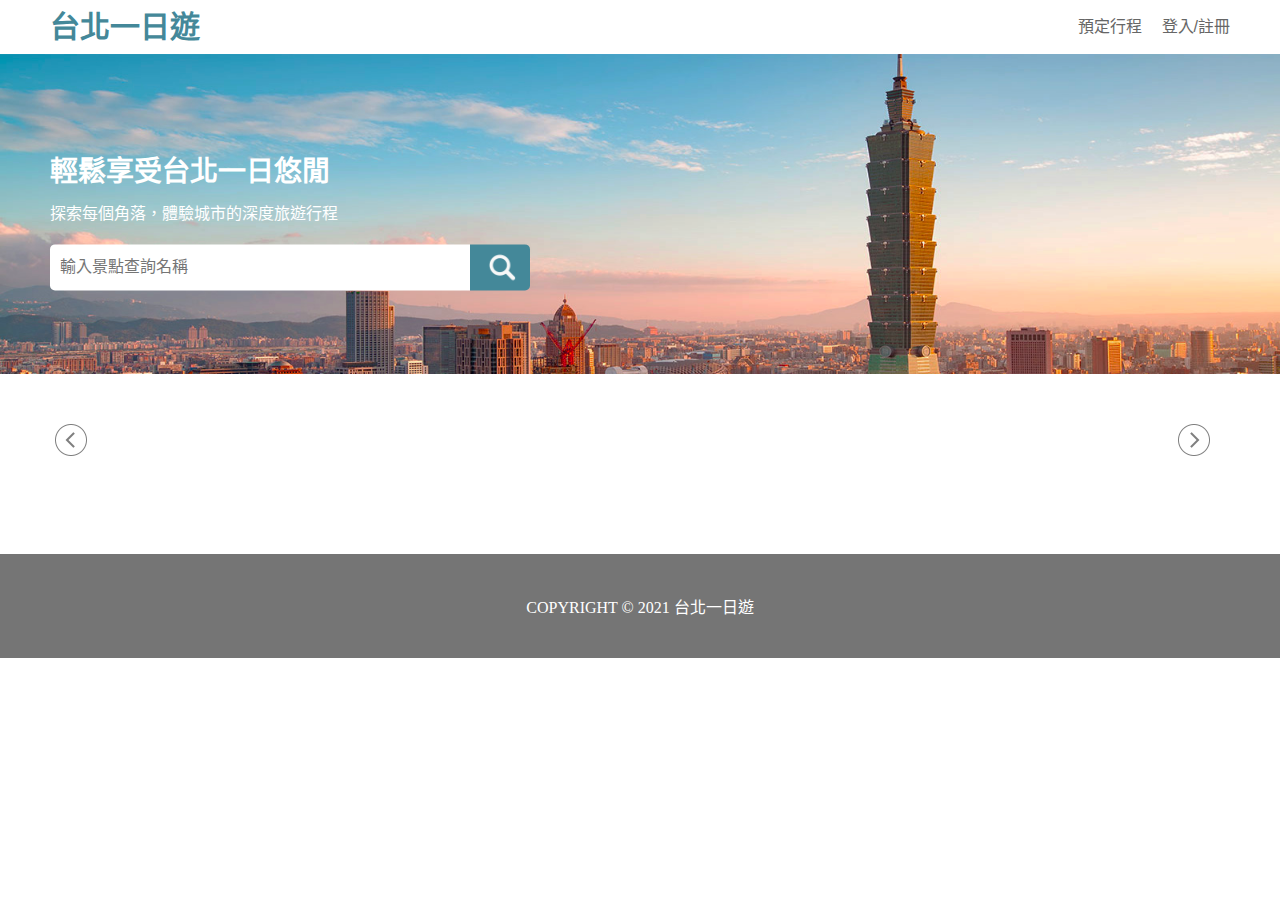
==== static/index.html @ ffd75cb2 "Ｗeek2_4" ====
<!DOCTYPE html>
<html lang="zh-TW">
  <head>
    <meta charset="UTF-8" />
    <meta name="viewport" content="width=device-width, initial-scale=1.0" />
    <title>Index</title>
    <link rel="stylesheet" href="/static/CSS/styles.css" />
    <!-- 連結外部CSS檔案，用於樣式設定 -->
  </head>
  <body>
    <!-- 導航欄開始 -->
    <div class="navbar-wrapper">
      <div class="navbar">
        <a href="#home" class="navbar-logo">台北一日遊</a>
        <div class="navbar-menu" id="navbarMenu">
          <a href="#Item1">預定行程</a>
          <a href="#Item2">登入/註冊</a>
        </div>
      </div>
    </div>
    <!-- 導航欄結束 -->

    <!-- 歡迎文本開始 -->
    <div class="welcome">
      <div class="welcome-center-content">
        <h2>輕鬆享受台北一日悠閒</h2>
        <p>探索每個角落，體驗城市的深度旅遊行程</p>
        <form id="search-form">
          <input type="text" placeholder="輸入景點查詢名稱" id="search-input" />
          <button type="submit">
            <img src="/static/images/searchicon.png" alt="Search" />
          </button>
        </form>
      </div>
    </div>
    <!-- 歡迎文本結束 -->

    <!-- 主內容區開始 -->
    <div class="main-content">
      <!-- 捷運站名列表開始 -->
      <div class="mrt-stations-wrapper">
        <span class="arrow left" id="left-arrow">
          <img src="/static/images/Default.png" alt="Left Arrow" />
        </span>
        <!-- 左箭頭 -->
        <div class="mrt-stations" id="mrt-stations"></div>
        <span class="arrow right" id="right-arrow">
          <img src="/static/images/Default.png" alt="Right Arrow" />
        </span>
        <!-- 右箭頭 -->
      </div>
      <!-- 捷運站名列表結束 -->

      <div class="mrt-list" id="mrt-list"></div>
    </div>
    <!-- 主內容區結束 -->

    <!-- copyright開始 -->
    <div class="copyright">COPYRIGHT © 2021 台北一日遊</div>
    <!-- copyright結束 -->

    <script src="/static/js/script.js"></script>
    <!-- 引入外部JavaScript文件 -->
  </body>
</html>
---- static/CSS/styles.css ----
/* 瀏覽器的預設樣式有margin
    可以在CSS中為 <body> 標籤設定 margin: 0; 來移除這些邊距。
############################################################# */

html,
body {
  margin: 0;
  padding: 0;
}

/* 文本樣式 */
/* 共通的文本樣式 */
.text-bold {
  font-weight: bold;
}

.text-20px {
  font-size: 20px;
}

.text-40px {
  font-size: 40px;
}

/* 導航欄樣式
############################################################# */
.navbar-wrapper {
  position: fixed; /* 固定位置 */
  top: 0; /* 與頂部距離為 0 */
  left: 0; /* 從左邊開始 */
  width: 100%; /* 寬度佔據整個屏幕 */
  height: 54px; /* 高度固定 */
  background-color: #ffffff; /* 設定背景色 */
  z-index: 1000; /* 層次高於一般內容 */
}

.navbar {
  position: fixed; /* 固定位置 */
  left: 50%; /* 左側設為50% */
  transform: translateX(-50%); /* X軸偏移-50%，確保準確居中 */
  display: flex; /* 使用 Flexbox 顯示彈性容器 */
  justify-content: space-between; /* 在容器內的元素間均勻分布空間 */
  background-color: #ffffff; /* 設定背景色 */
  overflow: hidden; /* 隱藏溢出部分 */
  align-items: center;
  position: fixed; /* 定位方式為固定位置 */
  top: 0; /* 與頂部距離為 0 */
  width: 100%; /* 寬度佔據整個屏幕 */
  max-width: 1200px; /* 最大寬度為1200px */
  height: 54px; /* 設定高度為 54px */
  margin: 0 auto; /* 水平邊距自動，使導覽列水平居中 */
  box-sizing: border-box; /* 盒模型設定 */
}

.navbar-logo {
  width: 150px; /* 固定寬度 */
  height: 34px; /* 固定高度 */
  font-family: "Noto Sans TC", sans-serif; /* 設定字體 */
  font-size: 30px; /* 設定字體大小 */
  font-weight: 700; /* 字體粗細，對應 weight 為 700 (Bold) */
  line-height: 34px; /* 行高 */
  text-align: left; /* 左對齊 */
  display: block; /* 使元素為塊級元素，可獨占一行 */
  padding: 0 10px; /* 左右內邊距，根據需要調整 */
}

.navbar a {
  font-family: "Noto Sans TC", sans-serif;
  font-size: 30px;
  font-weight: 700;
  line-height: 34px;
  color: #448899;
  width: 150px; /* 固定寬度 */
  height: 34px; /* 固定高度 */
  display: block;
  text-align: center;
  text-decoration: none; /* 移除文字下劃線 */
  text-align: center; /* 文字居中對齊 */
}

.navbar a:hover {
  background-color: #ddd; /* 滑鼠懸停時的背景色 */
  color: black; /* 文字顏色變為黑色 */
}

.navbar-menu {
  height: 34px; /* 固定高度 */
  display: flex; /* 使用Flex布局 */
  justify-content: space-between; /* 內部元素間距均勻分布 */
  width: auto; /* 寬度自適應內部內容 */
}

.navbar-menu a {
  color: #666666; /* 文字顏色為黑色 */
  font-size: 16px;
  font-weight: 500;
  line-height: 13.3px;
  text-align: left;
  text-decoration: none; /* 移除文字下劃線 */
  text-align: center; /* 文字居中對齊 */
  width: auto; /* 或者給一個固定值，看情況調整 */
  padding: 10px 10px; /* 上下padding為10px */
  display: block; /* 塊狀元素，占滿可用空間 */
  text-decoration: none; /* 移除底線 */
}

/* 歡迎文本樣式 
############################################################# */

.welcome {
  position: relative; /* 相對定位，用於定位內部元素 */
  height: 320px; /* 固定高度 */
  width: 100%; /* 寬度根據螢幕寬度變動 */
  background-image: url("/static/images/welcome.png"); /* 設定背景圖片 */
  background-size: cover; /* 覆蓋整個容器，保持原始比例 */
  background-position: top left; /* 背景圖片置中置上 */
  display: flex; /* 使用 Flexbox 以便於對內部文字進行排列 */
  align-items: center; /* 垂直置中 */
  justify-content: center; /* 水平置中 */
  color: white; /* 文字顏色設為白色 */
  overflow: hidden; /* 隱藏超出部分，用於裁剪 */
  margin-top: 54px; /* 上邊距為54px */
}

.welcome-center-content {
  position: absolute;
  top: 50%;
  left: 50%;
  transform: translate(-50%, -50%);
  width: 100%; /* 或其他適合的寬度 */
  max-width: 1200px; /* 不超過背景圖片的最大寬度 */
}

.welcome-center-content h2 {
  width: 100%; /* 寬度填滿父容器 */
  font-family: "Noto Sans TC";
  font-size: 28px;
  font-weight: 700;
  line-height: 24px;
  color: #ffffff; /* 白色文字 */
  margin-bottom: 20px; /* 與下方元素的間距 */
  padding-left: 10px;
}

.welcome-center-content p {
  font-family: "Noto Sans TC";
  font-size: 16px;
  line-height: 20px;
  color: #ffffff; /* 白色文字 */
  margin-bottom: 20px; /* 與下方元素的間距 */
  padding-left: 10px;
}

.welcome-center-content form {
  display: flex;
  gap: 0px; /* 搜索框與按鈕間的間隔 */
  padding-left: 10px;
}

.welcome-center-content input[type="text"] {
  width: 400px; /* 設定寬度為 400px */
  height: 46px; /* 設定高度為 46px */
  padding: 0 10px; /* 內部左右留空間 */
  border: none; /* 取消邊框 */
  outline: none; /* 點擊時無輪廓 */
  padding-left: 10px;
  border-radius: 5px 0 0 5px; /* 只在左侧设置圆角 */
  font-size: 16px;
}

.welcome-center-content button {
  width: 60px; /* 按鈕寬度為 60px */
  height: 46px; /* 按鈕高度為 46px */
  background-color: #448899; /* 按鈕背景顏色 */
  border: none; /* 取消邊框 */
  display: flex;
  justify-content: center;
  align-items: center;
  cursor: pointer; /* 鼠標樣式為指針 */
  border-radius: 0 5px 5px 0; /* 只在右側設置圓角 */
  padding-left: 10px;
}

.welcome-center-content button img {
  width: 30px; /* 圖標大小 */
  height: 30px;
}

/* mrt樣式
############################################################# */

.mrt-stations-wrapper {
  max-width: 1200px;
  width: 100%;
  height: auto; /* 這裡使用 auto 以適應內部高度 */
  margin: 0 auto;
  display: flex;
  justify-content: center;
  align-items: center;
  box-sizing: border-box;
  background: #ffffff;
}

.mrt-stations {
  display: flex;
  overflow-x: scroll; /* 允許水平滾動 */
  white-space: nowrap; /* 防止換行 單行顯示 */
  max-width: 100%; 
  flex-grow: 1; /* 允許元素填充剩餘空間 */
  height: 50px;
  padding: 0 10px 20px 10px; /* 上0px，左右10px，下20px */

  align-items: center; /* 垂直居中 */
  overflow: hidden; /* 隱藏滾動條 */
  scroll-behavior: smooth; /* 添加平滑滾動效果 */
}

.mrt-station {
  cursor: pointer;
  align-items: center; /* 垂直居中 */
  margin-right: 10px;
  flex: 0 0 auto;
  padding: 5px 15px;
  margin-right: 10px; /* 根據需要調整間距 */
  background-color: #ffffff; 
  color: #666666; /* 文字顏色為灰 */
  border-radius: 5px; /* 圓角邊框 */
  font-family: "Noto Sans TC", sans-serif;
  font-size: 16px;
  line-height: 24px;
  text-align: center;
  cursor: pointer;
  transition: background-color 0.3s ease; /* 背景色平滑過度 */
  transition: transform 0.3s ease-out; /* 添加過度效果使元素變形更平滑 */
}

.mrt-station:hover,
.mrt-station:active {
  background-color: #ffffff;
  color: #000000; /* 鼠標懸停或者點擊的顏色變為黑色 */
}

.arrow {
  cursor: pointer;
  top: 0; /* 置頂 */
  user-select: none;
  width: 47px;
  height: 50px;
  display: flex;
}

.arrow img {
  width: 32px;
  height: 32px;
  opacity: 0.5; /* 未懸停時的透明度為 50% */
  transition: opacity 0.3s ease; /* 平滑過渡效果 */
  vertical-align: top; /* 讓圖片對齊頂部 */
}

.arrow:hover img {
  opacity: 1; /* 懸停時恢復原始透明度，顯示為原始黑色 */
}
.arrow.right {
  padding: 9px 15px 9px 0px;
}

.arrow.right img {
  transform: scaleX(-1);
}

.arrow.left {
  padding: 9px 0px 9px 15px;
}

/* attraction樣式
############################################################# */

/* 景點卡片 */
.attraction-card {
  border-radius: 5px;
  border: 1px solid #ccc;
  box-shadow: 0 2px 5px rgba(0, 0, 0, 0.1);
  overflow: hidden; /* 隐藏溢出的内容 */
  position: relative;
  background-color: #FFFFFF; /
}


.image-overlay-wrapper {
  position: relative;
  width: 100%; /* 容器寬度和父元件一樣 */
  height: 197px; /* 根據圖片容器的高度設定 */
}

.attraction-image-container {
  width: 100%;
  height: 197px; /* 高度固定為197px */
  overflow: hidden;
  position: relative;
  display: flex;
  justify-content: center;
  align-items: center;
  position: absolute;
  top: 0;
  left: 0;
  right: 0;
  bottom: 0;
  display: flex;
  overflow: hidden;
}

.attraction-image {
  width: auto;
  height: 100%; /* 確保圖片高度始終填滿容器 */
  min-width: 100%; /* 確保圖片最小寬度至少與容器一樣寬 */
  object-fit: cover; /* 圖片保持寬高比 */
  object-position: center; /* 圖片始終居中 */
}

.overlay {
  position: absolute;
  width: 100%;
  height: 40px;
  background-color: rgba(0, 0, 0, 0.5);
  color: white;
  display: flex;
  align-items: center;
  justify-content: center;
  position: absolute; /* 絕對定位 */
  bottom: 0; /* 定位到容器底部 */
  left: 0; /* 定位到容器左邊 */
  width: 100%; /* 擴展到整個容器寬度 */
  padding: 10px; /* 適當的內邊距 */
  box-sizing: border-box; /* 盒模型設定 */
  left: 0;
}

.attraction-name-overlay {
  text-align: center; /* 文本居中對齊 */
  font-size: 16px; /* 字體大小 */
  font-weight: bold; /* 粗體 */
  white-space: nowrap; /* 不換行 */
  overflow: hidden; /* 隱藏溢出的內容 */
  text-overflow: ellipsis; /* 顯示省略符號 */
  width: 100%; /* 寬度設定為 100%，確保滿足容器寬度 */
}

.attraction-info {
  display: flex;
  justify-content: space-between;
  background-color: #fff;
  padding: 10px;
}

/* 文字樣式 */
.attraction-info p {
  margin: 0; /* 移除邊距 */
  font-size: 16px; /* 字體大小 */
  line-height: 20px; /* 行高 */
  color: #333; /* 字體顏色 */
  display: flex;
  justify-content: space-between; /* 兩端對齊 */
  padding: 10px;
  background-color: #fff;
  border-radius: 0 0 5px 5px; /* 下方圓角 */
}

.attraction-name-overlay {
  text-align: left; /* 文本向左對齊 */
  width: 100%; /* 讓容器填滿 .overlay */
}

.attraction-category,
.attraction-mrt {
  color: #555;
  margin-bottom: 5px;
}

.attraction-name {
  font-size: 18px;
  font-weight: bold;
  margin-bottom: 10px;
}

.attraction-mrt {
  flex-grow: 1; /* 捷運站資訊向左對齊 */
  text-align: left;
  font-size: 14px;
  color: #555;
}

.attraction-category {
  flex-grow: 1; /* 類別資訊向右對齊 */
  text-align: right;
  font-size: 14px;
  color: #555;
}

/* 版權信息樣式 */
.copyright {
  width: 100%; /* 設定寬度為螢幕寬度 */
  height: 104px; /* 固定高度 */
  background-color: #757575; /* 底色 */
  color: white; /* 文字顏色為白色 */
  text-align: center; /* 文字置中 */
  display: flex; /* 使用Flexbox布局 */
  justify-content: center; /* 水平居中 */
  align-items: center; /* 垂直居中 */
  box-sizing: border-box; /* 盒模型設定為border-box，內邊距不影響寬高計算 */
}

/* 基本样式 */
.main-content {
  padding: 40px 0; /* 上下40px內邊距，左右無需特定 */
  width: 100%;
  max-width: 1200px;
  margin: 0 auto; /* 居中 */
}

#mrt-list {
  padding: 15px;
  display: grid;
  max-width: 1200px;
  gap: 40px; /* 统一设置间距为 40px */
  justify-content: center; /* 新增此行以水平置中 */
}

/* 大螢幕 */
@media (min-width: 1200px) {
  #mrt-list {
    grid-template-columns: repeat(4, 1fr); /* 每行顯示 4 个元素 */
  }

  .attraction-image-container {
    height: 197px;
    overflow: hidden;
    width: 100%;
  }
}

/* 中螢幕 */
@media (min-width: 600px) and (max-width: 1199px) {
  .main-content {
    width: 95%;
  }
  #mrt-list {
    grid-template-columns: repeat(2, 1fr); /* 每行顯示 2 个元素 */
  }

  .image-overlay-wrapper {
    position: relative;
    width: 100%; /* 容器寬度和父元件一樣 */
    height: 235px; /* 根據圖片容器的高度設定 */
  }

  .attraction-image-container {
    height: 235px;
    overflow: hidden;
    width: 100%;
  }
  .attraction-card {
    height: 280px; /* 根據圖片容器的高度設定 */
  }
}

/* 小螢幕 */
@media (min-width: 360px) and (max-width: 599px) {
  .main-content {
    width: 95%;
  }
  #mrt-list {
    grid-template-columns: repeat(1, 1fr); /* 每行顯示 1 个元素 */
  }
  .image-overlay-wrapper {
    position: relative;
    width: 100%; /* 容器寬度和父元件一樣 */
    height: 235px; /* 根據圖片容器的高度設定 */
  }

  .attraction-image-container {
    height: 235px;
    overflow: hidden;
    width: 100%;
  }

  .attraction-card {
    height: 280px; /* 根據圖片容器的高度設定 */
  }
}
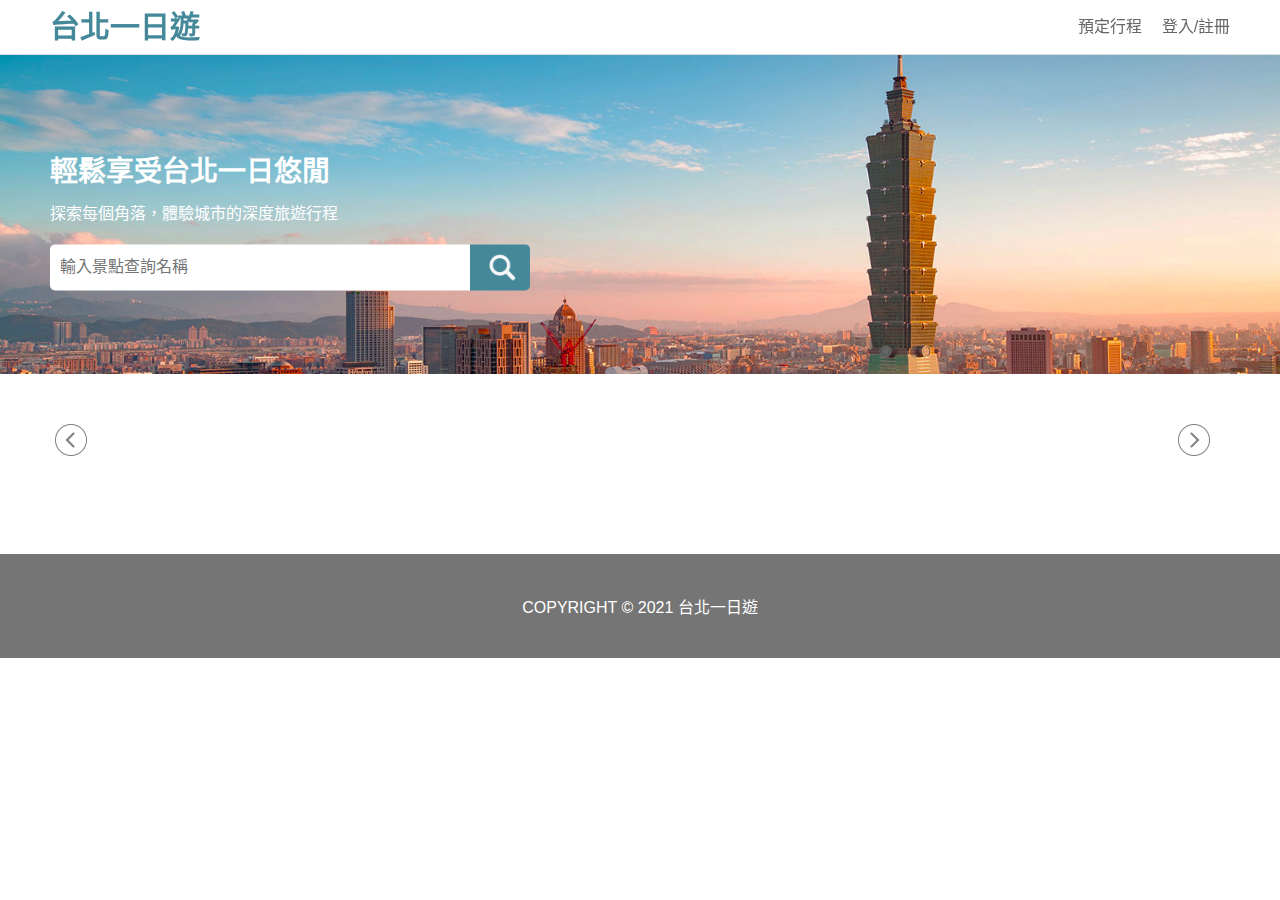
==== commit 6ca20ad1: "Ｗeek3_2" ====
--- a/static/index.html
+++ b/static/index.html
@@ -10,9 +10,9 @@
   <body>
     <!-- 導航欄開始 -->
     <div class="navbar-wrapper">
-      <div class="navbar">
-        <a href="#home" class="navbar-logo">台北一日遊</a>
-        <div class="navbar-menu" id="navbarMenu">
+      <div class="navbar-content">
+        <a href="/" class="navbar-logo">台北一日遊</a>
+        <div class="navbar-menu-content">
           <a href="#Item1">預定行程</a>
           <a href="#Item2">登入/註冊</a>
         </div>
--- a/static/CSS/styles.css
+++ b/static/CSS/styles.css
@@ -6,20 +6,10 @@
 body {
   margin: 0;
   padding: 0;
-}
-
-/* 文本樣式 */
-/* 共通的文本樣式 */
-.text-bold {
-  font-weight: bold;
-}
-
-.text-20px {
-  font-size: 20px;
-}
-
-.text-40px {
-  font-size: 40px;
+  box-sizing: border-box; /* 使用border-box盒模型 */
+  font-family: "Noto Sans TC", sans-serif;
+  display: flex;
+  flex-direction: column;
 }
 
 /* 導航欄樣式
@@ -27,79 +17,75 @@
 .navbar-wrapper {
   position: fixed; /* 固定位置 */
   top: 0; /* 與頂部距離為 0 */
-  left: 0; /* 從左邊開始 */
   width: 100%; /* 寬度佔據整個屏幕 */
   height: 54px; /* 高度固定 */
+  z-index: 1000; /* 層次高於一般內容 */
+
   background-color: #ffffff; /* 設定背景色 */
-  z-index: 1000; /* 層次高於一般內容 */
-}
-
-.navbar {
+  overflow: hidden; /* 隱藏溢出部分 */
+  border-bottom: 1px solid #ddd; /* 設置底部邊框為1像素實線，顏色為淺灰色 */
+}
+
+.navbar-content {
   position: fixed; /* 固定位置 */
+
+  width: 100%; /* 寬度佔據整個屏幕 */
+  height: 54px; /* 設定高度為 54px */
+  max-width: 1200px; /* 最大寬度為1200px */
   left: 50%; /* 左側設為50% */
   transform: translateX(-50%); /* X軸偏移-50%，確保準確居中 */
+
   display: flex; /* 使用 Flexbox 顯示彈性容器 */
   justify-content: space-between; /* 在容器內的元素間均勻分布空間 */
-  background-color: #ffffff; /* 設定背景色 */
-  overflow: hidden; /* 隱藏溢出部分 */
   align-items: center;
-  position: fixed; /* 定位方式為固定位置 */
-  top: 0; /* 與頂部距離為 0 */
-  width: 100%; /* 寬度佔據整個屏幕 */
-  max-width: 1200px; /* 最大寬度為1200px */
-  height: 54px; /* 設定高度為 54px */
-  margin: 0 auto; /* 水平邊距自動，使導覽列水平居中 */
-  box-sizing: border-box; /* 盒模型設定 */
+}
+
+.navbar-content a {
+  width: 150px; /* 固定寬度 */
+  height: 34px; /* 固定高度 */
+  line-height: 34px;
+  text-decoration: none; /* 移除文字下劃線 */
+  text-align: center; /* 文字居中對齊 */
+
+  font-size: 30px;
+  font-weight: 700;
+  color: #448899;
+}
+
+.navbar-content a:hover {
+  color: black; /* 文字顏色變為黑色 */
 }
 
 .navbar-logo {
   width: 150px; /* 固定寬度 */
   height: 34px; /* 固定高度 */
-  font-family: "Noto Sans TC", sans-serif; /* 設定字體 */
+  display: block; /* 使元素為塊級元素，可獨占一行 */
+  padding: 0 10px; /* 左右內邊距，根據需要調整 */
+
   font-size: 30px; /* 設定字體大小 */
   font-weight: 700; /* 字體粗細，對應 weight 為 700 (Bold) */
   line-height: 34px; /* 行高 */
   text-align: left; /* 左對齊 */
-  display: block; /* 使元素為塊級元素，可獨占一行 */
-  padding: 0 10px; /* 左右內邊距，根據需要調整 */
-}
-
-.navbar a {
-  font-family: "Noto Sans TC", sans-serif;
-  font-size: 30px;
-  font-weight: 700;
-  line-height: 34px;
-  color: #448899;
-  width: 150px; /* 固定寬度 */
-  height: 34px; /* 固定高度 */
-  display: block;
-  text-align: center;
-  text-decoration: none; /* 移除文字下劃線 */
-  text-align: center; /* 文字居中對齊 */
-}
-
-.navbar a:hover {
-  background-color: #ddd; /* 滑鼠懸停時的背景色 */
-  color: black; /* 文字顏色變為黑色 */
-}
-
-.navbar-menu {
+}
+
+.navbar-menu-content {
   height: 34px; /* 固定高度 */
   display: flex; /* 使用Flex布局 */
   justify-content: space-between; /* 內部元素間距均勻分布 */
   width: auto; /* 寬度自適應內部內容 */
 }
 
-.navbar-menu a {
+.navbar-menu-content a {
+  line-height: 13.3px;
+  width: auto; /* 或者給一個固定值，看情況調整 */
+  padding: 9.75px; /* 上下padding為10px */
+
   color: #666666; /* 文字顏色為黑色 */
   font-size: 16px;
   font-weight: 500;
-  line-height: 13.3px;
   text-align: left;
   text-decoration: none; /* 移除文字下劃線 */
   text-align: center; /* 文字居中對齊 */
-  width: auto; /* 或者給一個固定值，看情況調整 */
-  padding: 10px 10px; /* 上下padding為10px */
   display: block; /* 塊狀元素，占滿可用空間 */
   text-decoration: none; /* 移除底線 */
 }
@@ -205,7 +191,7 @@
   display: flex;
   overflow-x: scroll; /* 允許水平滾動 */
   white-space: nowrap; /* 防止換行 單行顯示 */
-  max-width: 100%; 
+  max-width: 100%;
   flex-grow: 1; /* 允許元素填充剩餘空間 */
   height: 50px;
   padding: 0 10px 20px 10px; /* 上0px，左右10px，下20px */
@@ -222,10 +208,9 @@
   flex: 0 0 auto;
   padding: 5px 15px;
   margin-right: 10px; /* 根據需要調整間距 */
-  background-color: #ffffff; 
+  background-color: #ffffff;
   color: #666666; /* 文字顏色為灰 */
   border-radius: 5px; /* 圓角邊框 */
-  font-family: "Noto Sans TC", sans-serif;
   font-size: 16px;
   line-height: 24px;
   text-align: center;
@@ -282,9 +267,8 @@
   box-shadow: 0 2px 5px rgba(0, 0, 0, 0.1);
   overflow: hidden; /* 隐藏溢出的内容 */
   position: relative;
-  background-color: #FFFFFF; /
-}
-
+  background-color: #ffffff;
+}
 
 .image-overlay-wrapper {
   position: relative;
@@ -396,7 +380,15 @@
   color: #555;
 }
 
-/* 版權信息樣式 */
+.attraction-link,
+.attraction-link:visited {
+  /* 直接目標 <a> 標籤 */
+  text-decoration: none; /* 移除連結底線 */
+  color: inherit; /* 繼承父元素的文字顏色，保持顏色一致 */
+}
+
+/* 版權信息樣式 
+############################################################# */
 .copyright {
   width: 100%; /* 設定寬度為螢幕寬度 */
   height: 104px; /* 固定高度 */
@@ -406,7 +398,6 @@
   display: flex; /* 使用Flexbox布局 */
   justify-content: center; /* 水平居中 */
   align-items: center; /* 垂直居中 */
-  box-sizing: border-box; /* 盒模型設定為border-box，內邊距不影響寬高計算 */
 }
 
 /* 基本样式 */
@@ -425,6 +416,437 @@
   justify-content: center; /* 新增此行以水平置中 */
 }
 
+/* attraction.html
+#############################################################
+############################################################# */
+.main-wrapper {
+  position: relative; /* 固定位置 */
+  width: 100%; /* 寬度佔據整個屏幕 */
+  max-width: 1200px; /* 最大寬度為1200px */
+  left: 50%; /* 左側設為50% */
+  transform: translateX(-50%); /* X軸偏移-50%，確保準確居中 */
+  flex: 1 0 auto; /* 讓主容器自動填滿除 footer 外的空間 */
+  padding-bottom: 104px;
+  display: flex; /* 使用 Flexbox */
+  flex-wrap: wrap; /* 允許元素換行 */
+  justify-content: space-between; /* 元素在容器中平均分布 */
+}
+/* 景點圖片
+############################################################# */
+.image-slider-wrapper {
+  position: relative;
+  width: 540px;
+  height: 400px; /* 調整為實際需要的高度 */
+  border-radius: 5px; /* 下方圓角 */
+  overflow: hidden; /* 隱藏超出部分，用於裁剪 */
+}
+
+.image-container {
+  width: 100%;
+  height: 100%;
+  display: flex;
+  align-items: center; /* 垂直置中 */
+  justify-content: left; /* 水平置中 */
+}
+
+.welcome-image {
+  height: auto; /* 高度自動 */
+  width: 600px; /* 寬度自動 */
+  align-items: center; /* 垂直置中 */
+  justify-content: center; /* 水平置中 */
+}
+
+#prev-button,
+#next-button {
+  position: absolute;
+  top: 50%;
+  transform: translateY(-50%);
+  background: none;
+  border: none;
+}
+
+#prev-button {
+  left: 10px;
+}
+#next-button {
+  right: 10px;
+}
+
+#prev-button img,
+#next-button img {
+  width: 36px;
+  height: 36px;
+  opacity: 0.5;
+}
+
+#image-indicators {
+  position: absolute;
+  bottom: 10px;
+  width: 100%;
+  text-align: center;
+}
+
+.image-indicator {
+  display: inline-block;
+  width: 12px;
+  height: 12px;
+  background-color: rgba(255, 255, 255, 0.5);
+  margin: 0 6px;
+  border-radius: 50%;
+}
+
+.active-indicator {
+  width: 10px;
+  height: 10px;
+  background-color: rgba(0, 0, 0, 0.5);
+  border: 1px solid #ffffff;
+}
+
+/* 景點名稱與導覽行程
+############################################################# */
+
+.welcome-attraction-wrapper {
+  position: relative; /* 相對定位，用於定位內部元素 */
+  width: 1200px;
+  justify-content: center;
+  padding-left: 15px; /* 左側內邊距設為 15px */
+  display: flex; /* 使用 Flexbox 以便於對內部文字進行排列 */
+  align-items: center; /* 垂直置中 */
+  justify-content: left; /* 水平置中 */
+  color: white; /* 文字顏色設為白色 */
+  overflow: hidden; /* 隱藏超出部分，用於裁剪 */
+  margin-top: 94px; /* 上邊距為94px */
+
+  left: 50%; /* 左側設為50% */
+  transform: translateX(-50%); /* X軸偏移-50%，確保準確居中 */
+}
+
+.welcome-images-content {
+  width: 540px;
+  height: 406px;
+  overflow: hidden;
+}
+
+.welcome-text-content {
+  width: 600px;
+  height: 400px;
+
+  margin-left: 30px; /* 左側外邊距設為 30px */
+  color: #666666; /* 文字顏色設為白色 */
+}
+
+.welcome-attraction {
+  width: 600px;
+  height: 33px;
+
+  margin-bottom: 15px; /* 左側外邊距設為 30px */
+}
+.welcome-attraction h2 {
+  margin-top: 0; /* 移除上邊距 */
+  display: flex;
+  align-items: center; /* 垂直居中 */
+
+  font-size: 24px;
+  font-weight: 700;
+  line-height: 24px;
+
+  width: 600px;
+  height: 33px;
+  color: #666666; /* 文字顏色設為白色 */
+}
+
+.welcome-category-mrt {
+  display: flex; /* 啟用 Flexbox */
+  align-items: center; /* 垂直置中 */
+  justify-content: flex-start; /* 水平置左 */
+  width: 600px;
+  height: 22px;
+  margin-bottom: 20px; /* 左側外邊距設為 30px */
+}
+
+.welcome-category-mrt h2 {
+  display: flex;
+  align-items: center; /* 垂直居中 */
+  margin-top: 0; /* 移除上邊距 */
+  font-size: 16px;
+  font-weight: 400;
+  line-height: 13.3px;
+  text-align: left;
+  width: 600px;
+  height: 22px;
+  color: #666666; /* 文字顏色設為白色 */
+  opacity: 1; /* 完全不透明 */
+  margin-top: 15px; /* 與上一元素間距為15px */
+}
+
+.welcome-guidedtours {
+  width: 600px;
+  height: 302px;
+  background-color: #e8e8e8;
+  border-radius: 5px;
+}
+
+.welcome-guidedtours-text1 {
+  padding-top: 15px;
+  display: flex;
+  align-items: center; /* 垂直居中 */
+  height: 100px; /* 設置適當的高度 */
+  height: 22px;
+  font-size: 16px;
+  font-weight: 700;
+  line-height: 13.3px;
+  text-align: left;
+  margin: 15px 20px 15px 20px; /* 上 右 下 左 */
+  color: #666666;
+}
+.welcome-guidedtours-text2 {
+  display: flex;
+  align-items: center; /* 垂直居中 */
+  font-size: 16px;
+  font-weight: 400;
+  line-height: 13.3px;
+  text-align: left;
+  width: 560px;
+  height: 24px;
+  color: #666666;
+  margin: 0px 20px 15px 20px; /* 上 右 下 左 */
+}
+
+.welcome-guidedtours-date {
+  display: flex;
+  align-items: center; /* 垂直居中 */
+  font-size: 16px;
+  font-weight: 700;
+  line-height: 13.3px;
+  text-align: left;
+  width: 560px;
+  height: 24px;
+  color: #666666;
+  margin: 0px 20px 15px 20px; /* 上 右 下 左 */
+}
+
+.welcome-guidedtours-time {
+  display: flex;
+  align-items: center; /* 垂直居中 */
+  font-size: 16px;
+  font-weight: 700;
+  line-height: 13.3px;
+  text-align: left;
+  width: 560px;
+  height: 24px;
+  color: #666666;
+  margin: 0px 20px 15px 20px; /* 上 右 下 左 */
+}
+
+.welcome-guidedtours-charge {
+  display: flex;
+  align-items: center; /* 垂直居中 */
+  font-size: 16px;
+  font-weight: 700;
+  line-height: 13.3px;
+  text-align: left;
+  width: 250px; /* 確保容器寬度足夠 */
+  height: 24px;
+  color: #666666;
+  margin: 0px 20px 15px 20px; /* 上 右 下 左 */
+  display: flex; /* 啟用 Flexbox */
+  justify-content: center; /* 水平居中 */
+  align-items: center; /* 垂直居中 */
+  white-space: nowrap; /* 防止子元素換行 */
+}
+
+.welcome-guidedtours-charge input[type="text"] {
+  font-weight: 400;
+  width: 108px; /* 自適應內容寬度 */
+  padding: 0 10px; /* 小內邊距增加視覺空間 */
+  border: none; /* 移除邊框 */
+  background: transparent; /* 背景透明 */
+  color: inherit; /* 繼承父元素顏色 */
+  outline: none; /* 移除焦點輪廓 */
+}
+
+.welcome-guidedtours-charge label {
+  margin-right: 10px; /* 標籤與輸入框之間的間隙 */
+}
+
+.welcome-guidedtours-reserve {
+  width: 154px;
+  height: 36px;
+}
+.welcome-guidedtours-reserve button {
+  display: flex;
+  justify-content: center; /* 水平居中 */
+  align-items: center; /* 垂直居中 */
+  width: 154px;
+  height: 36px;
+  background-color: #448899; /* 按鈕背景色為淺藍色 */
+  color: white;
+  border-radius: 5px; /* 圓角 */
+  font-size: 19px;
+  font-weight: 400;
+  border: none; /* 去掉邊框 */
+  padding: 0; /* 移除內邊距，因為flex會處理對齊 */
+  cursor: pointer;
+  transition: background-color 0.3s; /* 背景色變化的過渡效果 */
+  box-shadow: 0 2px 4px rgba(0, 0, 0, 0.1); /* 輕微的陰影 */
+  margin: 0px 20px 15px 20px; /* 上 右 下 左 */
+}
+
+.welcome-guidedtours-reserve button:hover {
+  background-color: #365d94; /* 滑鼠懸停時變更背景色 */
+}
+
+input[type="date"] {
+  display: flex;
+  justify-content: center; /* 水平居中 */
+  width: 193px;
+  height: 35px;
+  background-color: #fff;
+  border: none; /* 去掉邊框 */
+
+  font-size: 16px; /* 設定字體大小為 16 像素 */
+  font-weight: 400; /* 字體重量設為 400 (normal) */
+  line-height: 13.3px; /* 行高設定為 13.3 像素 */
+  text-align: left; /* 文字對齊方式設為左對齊 */
+  width: auto; /* 寬度自動，根據內容調整 */
+
+  margin: 0px 0px 0px 5px; /* 上 右 下 左 */
+  background-color: #ffffff; /* 背景顏色設為白色 */
+  color: #000000; /* 文字顏色設為深灰色 */
+}
+
+#price {
+  font-size: 16px;
+  font-weight: 400;
+  line-height: 13.3px;
+  background-color: #e8e8e8; /* 淺灰色背景 */
+  color: #666666; /* 深灰色文字 */
+  border: none; /* 移除邊框 */
+  padding: 10px; /* 增加內邊距 */
+  width: 100%; /* 完整寬度 */
+  box-sizing: border-box; /* 包括邊框和內邊距在內的寬度計算 */
+}
+
+/* 調整標籤文字的樣式 */
+label {
+  font-size: 16px;
+  font-weight: 400;
+  line-height: 13.3px;
+  color: #333; /* 文字顏色 */
+}
+
+/* 標籤和勾選框的水平排列 */
+label,
+input[type="radio"] {
+  display: inline-block;
+  vertical-align: middle;
+}
+
+.welcome-guidedtours-time {
+  display: flex;
+  align-items: center;
+}
+
+.time-label {
+  font-size: 16px;
+  margin-right: 10px; /* 距離右側的勾選框保持一定的空間 */
+}
+
+.time-option {
+  display: flex;
+  align-items: center;
+  margin-right: 20px; /* 每個時間選項之間的間距 */
+}
+
+input[type="radio"] {
+  appearance: none;
+  -webkit-appearance: none;
+  width: 22px;
+  height: 22px;
+
+  border-radius: 50%;
+  margin-right: 5px; /* 與標籤的間距 */
+  background-color: white;
+  cursor: pointer;
+}
+
+input[type="radio"]:checked::before {
+  content: "";
+  position: absolute;
+  width: 18px;
+  height: 18px;
+  background-color: #448899;
+  border-radius: 50%;
+}
+
+label {
+  cursor: pointer;
+}
+
+.welcome-guidedtours label {
+  font-size: 16px;
+  font-weight: 700;
+  line-height: 13.3px;
+  text-align: left;
+  color: #666666;
+}
+
+/* 景點介紹
+############################################################# */
+hr {
+  position: relative; /* 相對定位，用於定位內部元素 */
+  left: 50%; /* 左側設為50% */
+  transform: translateX(-50%); /* X軸偏移-50%，確保準確居中 */
+
+  top: 40px; /* 距離其父元素頂部的距離 */
+
+  width: 1200px; /* 寬度 */
+  height: 0px; /* 高度設為0，因為線條不需要高度 */
+  border: none; /* 移除默認邊框 */
+  border-top: 1px solid #e8e8e8; /* 設置上邊框，灰色 */
+  opacity: 1; /* 可視性 */
+  margin: 0px; /* 移除邊距 */
+  z-index: 1000; /* 層次高於一般內容 */
+}
+
+.attraction-details {
+  overflow: auto;
+  top: 80px; /* 距離其父元素頂部的距離 */
+  position: relative; /* 相對定位，用於定位內部元素 */
+  width: 1200px;
+  padding-left: 10px; /* 左側內邊距設為 15px */
+  padding-right: 10px; /* 左側內邊距設為 15px */
+  display: block; /* 移除 Flexbox，使用預設的 block 佈局 */
+  color: #666666;
+  left: 50%; /* 左側設為50% */
+  transform: translateX(-50%); /* X軸偏移-50%，確保準確居中 */
+  z-index: 1000; /* 層次高於一般內容 */
+  font-family: "Noto Sans TC", sans-serif; /* 使用 Noto Sans TC 字體 */
+  font-size: 16px; /* 字體大小設定為 16px */
+  font-weight: 400; /* 字體粗細設定為常規 400 */
+  line-height: 23.17px; /* 行高設定為 23.17px */
+  text-align: left; /* 文字對齊方式設為左對齊 */
+}
+
+.attraction-description {
+  margin-bottom: 20px; /* 給描述部分添加下間距 20px */
+}
+
+.attraction-address {
+  margin-bottom: 20px; /* 給地址部分添加下間距 20px */
+}
+
+h3 + .attraction-address,
+h3 + .attraction-transport {
+  margin-top: 0; /* 移除 h3 標籤與相鄰 div 之間的上間距 */
+}
+
+.attraction-details h3 {
+  font-weight: bold;
+  margin: 0;
+  padding-bottom: 0;
+}
+
 /* 大螢幕 */
 @media (min-width: 1200px) {
   #mrt-list {
@@ -436,6 +858,12 @@
     overflow: hidden;
     width: 100%;
   }
+
+  .welcome-guidedtours-text2 {
+    white-space: nowrap; /* 不允許換行 */
+    overflow: hidden; /* 隱藏溢出部分 */
+    text-overflow: ellipsis; /* 溢出顯示省略符號 */
+  }
 }
 
 /* 中螢幕 */
@@ -461,10 +889,96 @@
   .attraction-card {
     height: 280px; /* 根據圖片容器的高度設定 */
   }
+  /* attraction.html */
+  .main-wrapper {
+    left: 0%; /* 左側設為50% */
+    transform: translateX(-0%); /* X軸偏移-50%，確保準確居中 */
+    position: static; /* 移除 relative 定位 */
+    width: 100%; /* 寬度為 100% */
+    max-width: none; /* 移除最大寬度限制 */
+    margin: 0 auto; /* 水平居中 */
+    padding-bottom: 104px;
+    padding-right: 0px;
+    padding-left: 0px;
+  }
+
+  .welcome-attraction-wrapper {
+    width: 100%; /* 寬度設為 100% */
+    display: flex;
+    flex-direction: column;
+    align-items: center; /* 水平居中 */
+    justify-content: center; /* 子元素垂直居中 */
+    margin-right: 0px;
+    margin-left: 0px;
+    margin-top: 54px; /* 上邊距為94px */
+  }
+
+  .image-slider-wrapper {
+    width: 600px; /* 固定寬度 */
+    height: 360px; /* 固定高度 */
+    display: flex;
+    justify-content: center; /* 子元素水平居中 */
+    align-items: center; /* 子元素垂直居中 */
+    margin: 0 auto; /* 確保水平居中 */
+    margin-right: 0px;
+    margin-left: 0px;
+  }
+
+  .welcome-image {
+    width: 100%; /* 圖片寬度填滿容器 */
+    height: auto; /* 自動調整高度 */
+    object-fit: cover; /* 保持比例 */
+  }
+
+  #prev-button,
+  #next-button {
+    position: absolute;
+    top: 50%;
+    transform: translateY(-50%); /* 垂直居中 */
+  }
+
+  #prev-button {
+    left: 10px; /* 調整至適當位置 */
+  }
+
+  #next-button {
+    right: 10px; /* 調整至適當位置 */
+  }
+
+  #image-indicators {
+    position: absolute;
+    bottom: 10px; /* 調整至適當位置 */
+    width: 100%;
+    text-align: center;
+  }
+  .welcome-text-content {
+    width: 600px;
+
+    margin: 20px 10px 0px 10px; /* 上邊距 20px, 左右各 10px, 下邊距 0 */
+
+    box-sizing: border-box; /* 盒模型包含邊距和內邊距 */
+  }
+
+  .welcome-guidedtours-text2 {
+    white-space: nowrap; /* 不允許換行 */
+    overflow: hidden; /* 隱藏溢出部分 */
+    text-overflow: ellipsis; /* 溢出顯示省略符號 */
+  }
 }
 
 /* 小螢幕 */
 @media (min-width: 360px) and (max-width: 599px) {
+  .navbar-menu-content {
+    white-space: nowrap; /* 防止文字自動換行 */
+    overflow: hidden; /* 隱藏溢出容器的文字 */
+    text-overflow: ellipsis; /* 在被截斷的文本尾部顯示省略符號 */
+  }
+  .navbar-logo {
+    white-space: nowrap; /* 防止文字自動換行 */
+    overflow: hidden; /* 隱藏溢出容器的文字 */
+    text-overflow: ellipsis; /* 在被截斷的文本尾部顯示省略符號 */
+  }
+
   .main-content {
     width: 95%;
   }
@@ -486,4 +1000,101 @@
   .attraction-card {
     height: 280px; /* 根據圖片容器的高度設定 */
   }
-}
+
+  /* attraction.html */
+  .main-wrapper {
+    left: 0%; /* 左側設為50% */
+    transform: translateX(-0%); /* X軸偏移-50%，確保準確居中 */
+  }
+
+  .welcome-attraction-wrapper {
+    display: flex;
+    flex-direction: column;
+    align-items: center; /* 水平居中 */
+    justify-content: center; /* 子元素垂直居中 */
+    width: 100%; /* 寬度設為 100% */
+    margin-top: 54px; /* 上邊距為94px */
+    padding-left: 0px;
+    padding-right: 0px;
+    margin-right: 0px;
+    margin-left: 0px;
+  }
+
+  .image-slider-wrapper {
+    width: 100%; /* 寬度全螢幕 */
+    height: 350px;
+    margin: 0 auto; /* 確保水平居中 */
+    display: flex;
+    justify-content: center; /* 子元素水平居中 */
+    align-items: center; /* 子元素垂直居中 */
+    padding-left: 0px;
+    padding-right: 0px;
+    margin-right: 0px;
+    margin-left: 0px;
+  }
+
+  .welcome-image {
+    width: 100%; /* 圖片寬度填滿容器 */
+    height: 350px;
+    object-fit: cover; /* 圖片覆蓋整個容器，不失真 */
+    padding-left: 0px;
+    padding-right: 0px;
+    margin-right: 0px;
+    margin-left: 0px;
+  }
+
+  #prev-button,
+  #next-button {
+    position: absolute;
+    top: 50%;
+    transform: translateY(-50%); /* 垂直居中 */
+  }
+
+  #prev-button {
+    left: 10px; /* 調整至適當位置，靠近邊緣 */
+  }
+
+  #next-button {
+    right: 10px; /* 調整至適當位置，靠近邊緣 */
+  }
+
+  #image-indicators {
+    position: absolute;
+    bottom: 10px; /* 調整至適當位置，底部顯示 */
+    width: 100%;
+    text-align: center;
+  }
+
+  .welcome-text-content {
+    width: 98.555%; /* 寬度全螢幕 */
+    height: auto; /* 高度自動，根據內容調整 */
+    margin-top: 20px;
+    margin-right: 10px;
+    margin-left: 10px;
+    box-sizing: border-box; /* 盒模型包含邊距和內邊距 */
+  }
+
+  .welcome-guidedtours {
+    width: auto;
+    height: 300px;
+    background-color: #e8e8e8;
+    border-radius: 5px;
+    margin-bottom: 15px;
+  }
+
+  .welcome-guidedtours-text2 {
+    line-height: 1.6; /* 增加行高，1.6 是常用的行高值，可根據實際需要調整 */
+    white-space: normal; /* 允許自動換行 */
+    overflow-wrap: break-word; /* 確保長單詞可以斷行 */
+    padding-top: 15px;
+    padding-bottom: 15px;
+  }
+
+  .attraction-details {
+    padding-left: 20px; /* 左側內邊距設為 15px */
+    padding-right: 20px; /* 左側內邊距設為 15px */
+  }
+  .copyright {
+    bottom: 0px;
+  }
+}
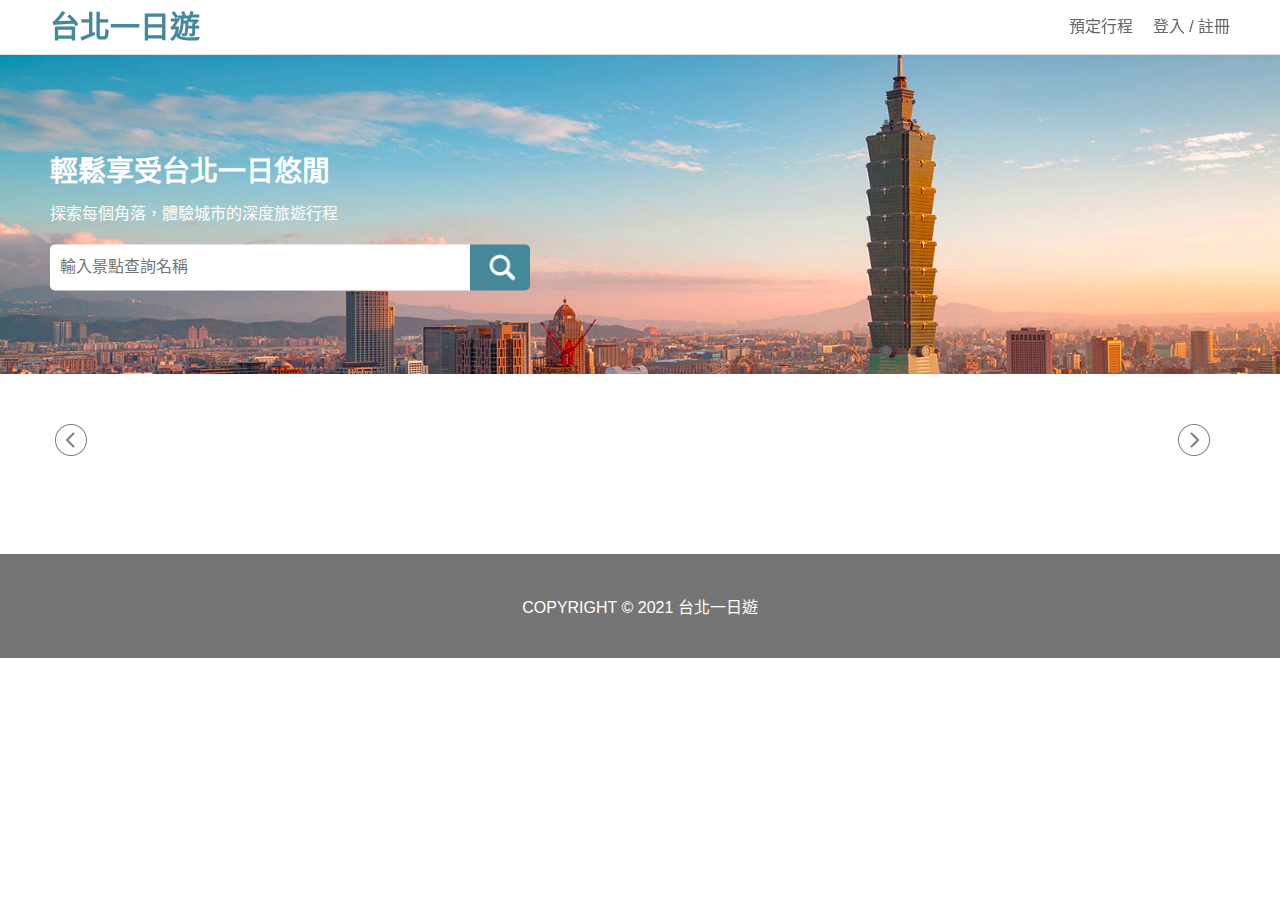
==== commit 7706abce: "Ｗeek4_1" ====
--- a/static/index.html
+++ b/static/index.html
@@ -14,11 +14,72 @@
         <a href="/" class="navbar-logo">台北一日遊</a>
         <div class="navbar-menu-content">
           <a href="#Item1">預定行程</a>
-          <a href="#Item2">登入/註冊</a>
+          <a href="#Item2" id="loginRegisterLink">登入 / 註冊</a>
+          <a href="#Item2" id="logoutLink" style="display: none">登出系統</a>
         </div>
       </div>
     </div>
     <!-- 導航欄結束 -->
+
+    <!-- 模態窗口 -->
+    <div id="myModal" class="modal">
+      <div class="modal-container">
+        <div class="modal-header"></div>
+        <div class="modal-content">
+          <div class="modal-body">
+            <span class="close">&times;</span>
+            <form id="loginForm">
+              <h2>登入會員帳號</h2>
+              <input
+                type="text"
+                id="loginEmail"
+                name="email"
+                placeholder="輸入電子郵件"
+              />
+              <input
+                type="password"
+                id="loginPassword"
+                name="password"
+                placeholder="輸入密碼"
+              />
+              <button type="button" onclick="login()">登入帳戶</button>
+              <p id="loginSuccess" class="success"></p>
+              <p id="loginError" class="error"></p>
+
+              <button type="button" class="register" onclick="showRegister()">
+                還沒有帳戶？點此註冊
+              </button>
+            </form>
+            <form id="registerForm" style="display: none">
+              <h2>註冊會員帳號</h2>
+              <input
+                type="text"
+                id="registerName"
+                name="name"
+                placeholder="輸入姓名"
+              />
+              <input
+                type="text"
+                id="registerEmail"
+                name="email"
+                placeholder="輸入電子郵件"
+              />
+              <input
+                type="password"
+                id="registerPassword"
+                name="password"
+                placeholder="輸入密碼"
+              />
+              <button type="button" onclick="register()">註冊新帳戶</button>
+              <p id="registerError" class="error"></p>
+              <button type="button" class="login" onclick="showLogin()">
+                已經有帳戶了？點此登入
+              </button>
+            </form>
+          </div>
+        </div>
+      </div>
+    </div>
 
     <!-- 歡迎文本開始 -->
     <div class="welcome">
--- a/static/CSS/styles.css
+++ b/static/CSS/styles.css
@@ -770,13 +770,10 @@
   cursor: pointer;
 }
 
-input[type="radio"]:checked::before {
-  content: "";
-  position: absolute;
-  width: 18px;
-  height: 18px;
-  background-color: #448899;
-  border-radius: 50%;
+/* 勾選時的樣式 */
+input[type="radio"]:checked {
+  background-color: #007bff; /* 藍色背景 */
+  border: 2px solid #fff; /* 白色邊框 */
 }
 
 label {
@@ -1084,8 +1081,7 @@
 
   .welcome-guidedtours-text2 {
     line-height: 1.6; /* 增加行高，1.6 是常用的行高值，可根據實際需要調整 */
-    white-space: normal; /* 允許自動換行 */
-    overflow-wrap: break-word; /* 確保長單詞可以斷行 */
+    width: 88%;
     padding-top: 15px;
     padding-bottom: 15px;
   }
@@ -1098,3 +1094,164 @@
     bottom: 0px;
   }
 }
+
+/* 模態窗口的基本樣式 */
+.modal {
+  display: none; /* 隱藏模態窗口 */
+  position: fixed; /* 固定定位 */
+  z-index: 1; /* 位於頂層 */
+  left: 0;
+  top: 0;
+  width: 100%;
+  height: 100%;
+  overflow: auto; /* 可滾動的 */
+  background-color: rgba(0, 0, 0, 0.4); /* 背景透明度 */
+}
+
+/* 模態窗口容器 */
+.modal-container {
+  margin: 80px auto; /* 中央顯示 */
+  width: 340px; /* 寬度 */
+  height: 100%; /* 高度 */
+  background-color: transparent; /* 背景顏色 */
+  display: flex;
+  flex-direction: column;
+}
+
+/* 模態窗口頭部 */
+.modal-header {
+  background: linear-gradient(270deg, #337788 0%, #66aabb 100%);
+  height: 10px;
+  width: 100%; /* 設置寬度為 100% */
+  border-top-left-radius: 5px; /* 上面兩個角是圓的 */
+  border-top-right-radius: 5px; /* 上面兩個角是圓的 */
+  margin-bottom: 0px; /* 取消底部間距 */
+}
+
+/* 模態窗口內容 */
+.modal-content {
+  background-color: #fefefe;
+  width: 100%; /* 設置寬度為 100% */
+  box-shadow: 0px 4px 60px 0px #aaaaaa; /* 陰影 */
+  border-bottom-left-radius: 5px; /* 下面兩個角是圓的 */
+  border-bottom-right-radius: 5px; /* 下面兩個角是圓的 */
+  position: relative;
+  padding: 0px;
+  display: flex;
+  justify-content: center; /* 水平置中 */
+  align-items: center; /* 垂直置中 */
+}
+
+/* 模態窗口內容 */
+.modal-body {
+  padding: 0px;
+  background-color: white;
+
+  width: 310px;
+  margin: 15px auto;
+  position: relative;
+}
+
+/* 關閉按鈕 */
+.close {
+  color: #aaa;
+  float: right;
+  font-size: 28px;
+  font-weight: bold;
+}
+
+.close:hover,
+.close:focus {
+  color: black;
+  text-decoration: none;
+  cursor: pointer;
+}
+
+/* 表單標題 */
+.modal-body h2 {
+  text-align: center;
+  margin: 0; /* 取消默認的標題間距 */
+  height: 27px; /* 設置高度 */
+  margin-bottom: 15px; /* 下間距 */
+
+  font-family: "Noto Sans TC", sans-serif;
+  font-size: 24px;
+  font-weight: 700;
+  line-height: 24px;
+  color: #666666;
+}
+
+/* 輸入框 */
+.modal-body input[type="text"],
+.modal-body input[type="password"] {
+  width: 100%;
+  height: 47px; /* 設置高度 */
+  padding: 12px;
+  margin-bottom: 10px; /* 下間距 */
+  display: inline-block;
+  border: 1px solid #ccc;
+  box-sizing: border-box;
+  border-radius: 5px;
+
+  font-family: "Noto Sans TC", sans-serif;
+  font-size: 16px;
+  font-weight: 500;
+  line-height: 13.3px;
+  text-align: left;
+  color: #757575;
+}
+
+/* 登入按鈕 */
+.modal-body button[type="button"] {
+  background-color: #448899;
+  color: white;
+  height: 47px; /* 設置高度 */
+  padding: 14px 20px;
+  border: none;
+  cursor: pointer;
+  width: 100%;
+  margin-bottom: 5px; /* 为按钮设置所有边距为零 */
+  border-radius: 5px;
+
+  font-family: "Noto Sans TC", sans-serif;
+  font-size: 19px;
+  font-weight: 400;
+  line-height: 16px;
+  text-align: center;
+}
+
+/* 註冊按鈕 */
+
+.modal-body button.register,
+.modal-body button.login {
+  background-color: #ffffff;
+  height: 22px; /* 設置高度 */
+  color: #666666;
+  margin: 0; /* 为按钮设置所有边距为零 */
+  margin-top: 5px; /* 为按钮设置所有边距为零 */
+  padding: 0; /* 为按钮设置所有内边距为零 */
+
+  font-family: "Noto Sans TC", sans-serif;
+  font-size: 16px;
+  font-weight: 500;
+  line-height: 13.3px;
+}
+
+/* 錯誤信息 */
+.error {
+  color: red;
+  text-align: center;
+  font-size: 16px;
+  line-height: 36px; /* 行高設為10px */
+  margin: 0; /* 移除邊距 */
+  padding: 0; /* 移除內距 */
+}
+
+.success {
+  color: green;
+  text-align: center;
+  font-size: 16px;
+  line-height: 36px; /* 行高設為10px */
+  margin: 0;
+  padding: 0; /* 移除內距 */
+}
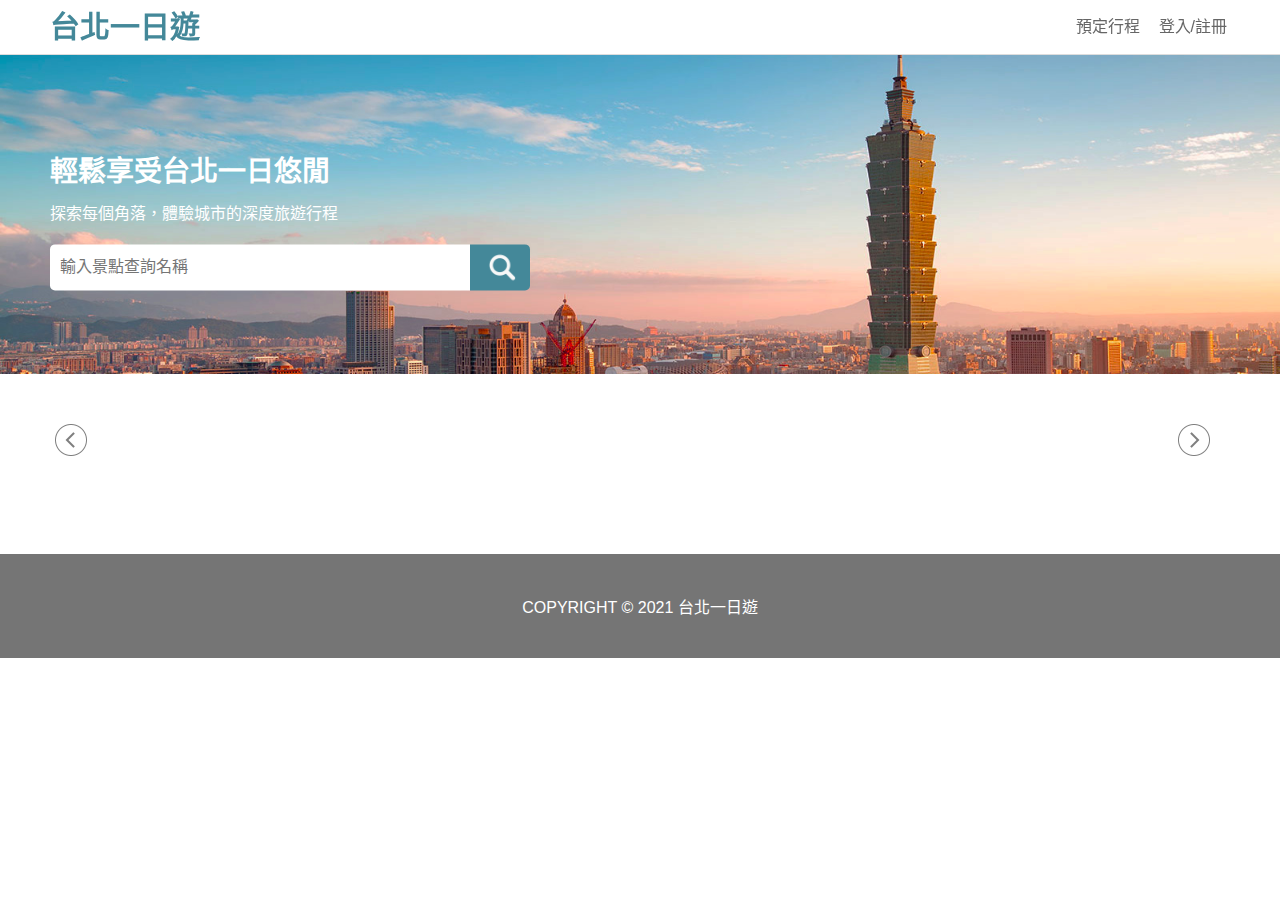
==== commit 0c69d639: "Merge pull request #5 from JoycexChan/develop" ====
--- a/static/index.html
+++ b/static/index.html
@@ -5,6 +5,8 @@
     <meta name="viewport" content="width=device-width, initial-scale=1.0" />
     <title>Index</title>
     <link rel="stylesheet" href="/static/CSS/styles.css" />
+    <script src="/static/js/login_functions.js" defer></script>
+    <script src="/static/js/script.js" defer></script>
     <!-- 連結外部CSS檔案，用於樣式設定 -->
   </head>
   <body>
@@ -14,8 +16,12 @@
         <a href="/" class="navbar-logo">台北一日遊</a>
         <div class="navbar-menu-content">
           <a href="#Item1">預定行程</a>
-          <a href="#Item2" id="loginRegisterLink">登入 / 註冊</a>
-          <a href="#Item2" id="logoutLink" style="display: none">登出系統</a>
+          <div id="linkContainer" class="link-container">
+            <a href="#Item2" id="loginRegisterLink" class="link">登入/註冊</a>
+            <a href="#Item2" id="logoutLink" class="link" style="display: none"
+              >登出系統</a
+            >
+          </div>
         </div>
       </div>
     </div>
@@ -119,8 +125,6 @@
     <!-- copyright開始 -->
     <div class="copyright">COPYRIGHT © 2021 台北一日遊</div>
     <!-- copyright結束 -->
-
-    <script src="/static/js/script.js"></script>
     <!-- 引入外部JavaScript文件 -->
   </body>
 </html>
--- a/static/CSS/styles.css
+++ b/static/CSS/styles.css
@@ -69,6 +69,7 @@
 }
 
 .navbar-menu-content {
+  width: 175px;
   height: 34px; /* 固定高度 */
   display: flex; /* 使用Flex布局 */
   justify-content: space-between; /* 內部元素間距均勻分布 */
@@ -78,8 +79,10 @@
 .navbar-menu-content a {
   line-height: 13.3px;
   width: auto; /* 或者給一個固定值，看情況調整 */
-  padding: 9.75px; /* 上下padding為10px */
-
+  padding-top: 10px; /* 上下padding為10px */
+  padding-bottom: 10px; /* 上下padding為10px */
+  padding-right: 9.5px; /* 上下padding為10px */
+  padding-left: 9.5px; /* 上下padding為10px */
   color: #666666; /* 文字顏色為黑色 */
   font-size: 16px;
   font-weight: 500;
@@ -1255,3 +1258,23 @@
   margin: 0;
   padding: 0; /* 移除內距 */
 }
+
+.link-container {
+  position: relative;
+  width: 91px;
+  height: 34px;
+}
+
+.link {
+  position: absolute;
+  top: 0;
+  left: 0;
+  transition: opacity 0.5s ease, visibility 0.5s ease;
+  opacity: 0;
+  visibility: hidden;
+}
+
+.link.visible {
+  opacity: 1;
+  visibility: visible;
+}
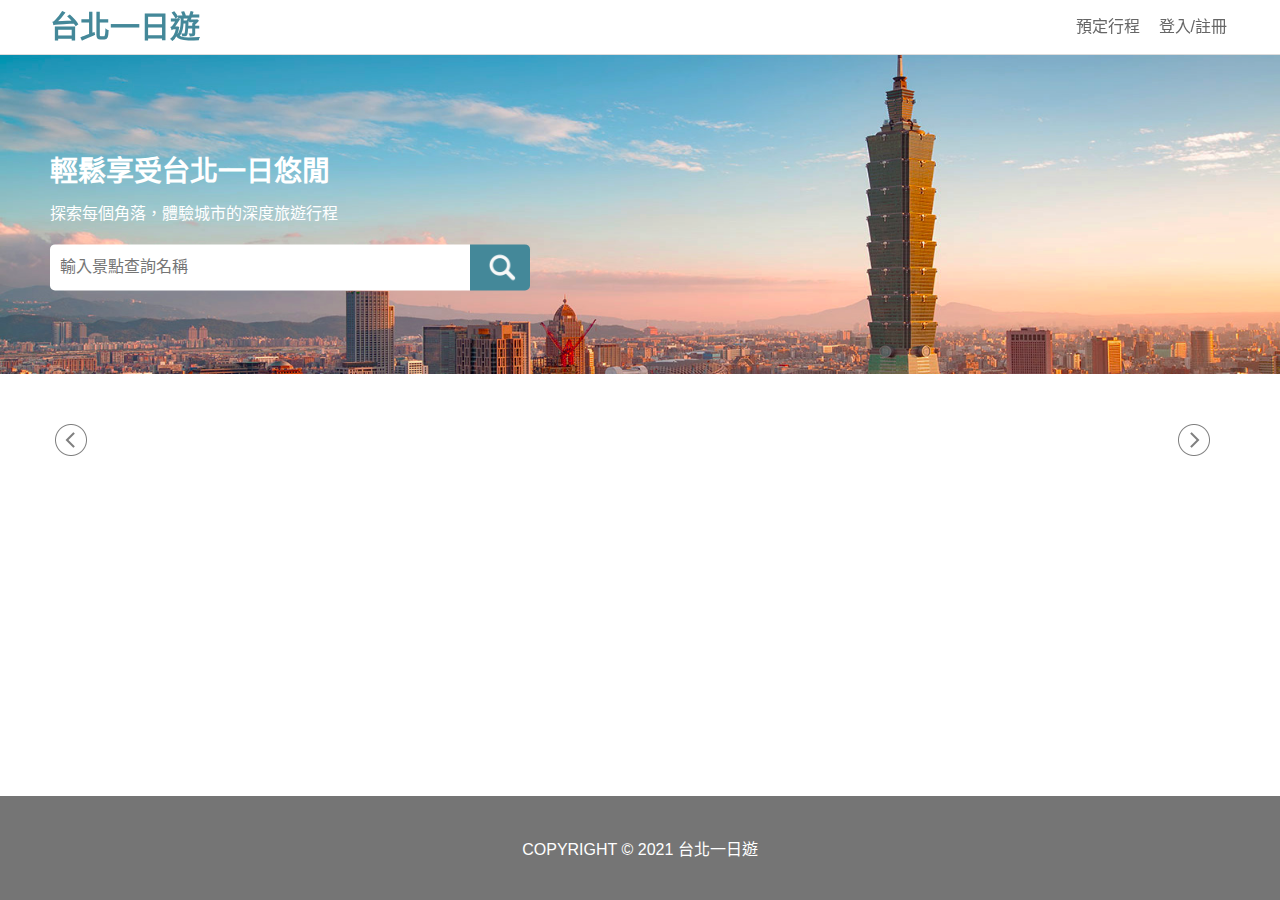
==== commit 8a159f5e: "Ｗeek5_4" ====
--- a/static/index.html
+++ b/static/index.html
@@ -4,8 +4,10 @@
     <meta charset="UTF-8" />
     <meta name="viewport" content="width=device-width, initial-scale=1.0" />
     <title>Index</title>
-    <link rel="stylesheet" href="/static/CSS/styles.css" />
-    <script src="/static/js/login_functions.js" defer></script>
+    <!-- <link rel="stylesheet" href="/static/CSS/styles.css" /> -->
+    <link rel="stylesheet" href="/static/CSS/common_components.css" />
+    <link rel="stylesheet" href="/static/CSS/index_components.css" />
+    <script type="module" src="/static/js/login_functions.js" defer></script>
     <script src="/static/js/script.js" defer></script>
     <!-- 連結外部CSS檔案，用於樣式設定 -->
   </head>
@@ -15,7 +17,7 @@
       <div class="navbar-content">
         <a href="/" class="navbar-logo">台北一日遊</a>
         <div class="navbar-menu-content">
-          <a href="#Item1">預定行程</a>
+          <a href="/booking" id="bookTrip" class="booking-link">預定行程</a>
           <div id="linkContainer" class="link-container">
             <a href="#Item2" id="loginRegisterLink" class="link">登入/註冊</a>
             <a href="#Item2" id="logoutLink" class="link" style="display: none"
--- a/static/CSS/styles.css
+++ b/static/CSS/styles.css
@@ -10,6 +10,10 @@
   font-family: "Noto Sans TC", sans-serif;
   display: flex;
   flex-direction: column;
+}
+
+body {
+  min-height: 100vh; /* 確保頁面高度至少為視窗高度 */
 }
 
 /* 導航欄樣式
@@ -107,7 +111,6 @@
   align-items: center; /* 垂直置中 */
   justify-content: center; /* 水平置中 */
   color: white; /* 文字顏色設為白色 */
-  overflow: hidden; /* 隱藏超出部分，用於裁剪 */
   margin-top: 54px; /* 上邊距為54px */
 }
 
@@ -394,13 +397,15 @@
 ############################################################# */
 .copyright {
   width: 100%; /* 設定寬度為螢幕寬度 */
-  height: 104px; /* 固定高度 */
+
   background-color: #757575; /* 底色 */
   color: white; /* 文字顏色為白色 */
   text-align: center; /* 文字置中 */
   display: flex; /* 使用Flexbox布局 */
   justify-content: center; /* 水平居中 */
   align-items: center; /* 垂直居中 */
+  min-height: 104px; /* 設置最小高度 */
+  margin-top: auto; /* 確保頁腳位於頁面底部 */
 }
 
 /* 基本样式 */
@@ -847,6 +852,413 @@
   padding-bottom: 0;
 }
 
+/* 模態窗口的基本樣式 */
+.modal {
+  display: none; /* 隱藏模態窗口 */
+  position: fixed; /* 固定定位 */
+  z-index: 1; /* 位於頂層 */
+  left: 0;
+  top: 0;
+  width: 100%;
+  height: 100%;
+  overflow: auto; /* 可滾動的 */
+  background-color: rgba(0, 0, 0, 0.4); /* 背景透明度 */
+}
+
+/* 模態窗口容器 */
+.modal-container {
+  margin: 80px auto; /* 中央顯示 */
+  width: 340px; /* 寬度 */
+  height: 100%; /* 高度 */
+  background-color: transparent; /* 背景顏色 */
+  display: flex;
+  flex-direction: column;
+}
+
+/* 模態窗口頭部 */
+.modal-header {
+  background: linear-gradient(270deg, #337788 0%, #66aabb 100%);
+  height: 10px;
+  width: 100%; /* 設置寬度為 100% */
+  border-top-left-radius: 5px; /* 上面兩個角是圓的 */
+  border-top-right-radius: 5px; /* 上面兩個角是圓的 */
+  margin-bottom: 0px; /* 取消底部間距 */
+}
+
+/* 模態窗口內容 */
+.modal-content {
+  background-color: #fefefe;
+  width: 100%; /* 設置寬度為 100% */
+  box-shadow: 0px 4px 60px 0px #aaaaaa; /* 陰影 */
+  border-bottom-left-radius: 5px; /* 下面兩個角是圓的 */
+  border-bottom-right-radius: 5px; /* 下面兩個角是圓的 */
+  position: relative;
+  padding: 0px;
+  display: flex;
+  justify-content: center; /* 水平置中 */
+  align-items: center; /* 垂直置中 */
+}
+
+/* 模態窗口內容 */
+.modal-body {
+  padding: 0px;
+  background-color: white;
+
+  width: 310px;
+  margin: 15px auto;
+  position: relative;
+}
+
+/* 關閉按鈕 */
+.close {
+  color: #aaa;
+  float: right;
+  font-size: 28px;
+  font-weight: bold;
+}
+
+.close:hover,
+.close:focus {
+  color: black;
+  text-decoration: none;
+  cursor: pointer;
+}
+
+/* 表單標題 */
+.modal-body h2 {
+  text-align: center;
+  margin: 0; /* 取消默認的標題間距 */
+  height: 27px; /* 設置高度 */
+  margin-bottom: 15px; /* 下間距 */
+
+  font-family: "Noto Sans TC", sans-serif;
+  font-size: 24px;
+  font-weight: 700;
+  line-height: 24px;
+  color: #666666;
+}
+
+/* 輸入框 */
+.modal-body input[type="text"],
+.modal-body input[type="password"] {
+  width: 100%;
+  height: 47px; /* 設置高度 */
+  padding: 12px;
+  margin-bottom: 10px; /* 下間距 */
+  display: inline-block;
+  border: 1px solid #ccc;
+  box-sizing: border-box;
+  border-radius: 5px;
+
+  font-family: "Noto Sans TC", sans-serif;
+  font-size: 16px;
+  font-weight: 500;
+  line-height: 13.3px;
+  text-align: left;
+  color: #757575;
+}
+
+/* 登入按鈕 */
+.modal-body button[type="button"] {
+  background-color: #448899;
+  color: white;
+  height: 47px; /* 設置高度 */
+  padding: 14px 20px;
+  border: none;
+  cursor: pointer;
+  width: 100%;
+  margin-bottom: 5px; /* 为按钮设置所有边距为零 */
+  border-radius: 5px;
+
+  font-family: "Noto Sans TC", sans-serif;
+  font-size: 19px;
+  font-weight: 400;
+  line-height: 16px;
+  text-align: center;
+}
+
+/* 註冊按鈕 */
+
+.modal-body button.register,
+.modal-body button.login {
+  background-color: #ffffff;
+  height: 22px; /* 設置高度 */
+  color: #666666;
+  margin: 0; /* 为按钮设置所有边距为零 */
+  margin-top: 5px; /* 为按钮设置所有边距为零 */
+  padding: 0; /* 为按钮设置所有内边距为零 */
+
+  font-family: "Noto Sans TC", sans-serif;
+  font-size: 16px;
+  font-weight: 500;
+  line-height: 13.3px;
+}
+
+/* 錯誤信息 */
+.error {
+  color: red;
+  text-align: center;
+  font-size: 16px;
+  line-height: 36px; /* 行高設為10px */
+  margin: 0; /* 移除邊距 */
+  padding: 0; /* 移除內距 */
+}
+
+.success {
+  color: green;
+  text-align: center;
+  font-size: 16px;
+  line-height: 36px; /* 行高設為10px */
+  margin: 0;
+  padding: 0; /* 移除內距 */
+}
+
+.link-container {
+  position: relative;
+  width: 91px;
+  height: 34px;
+}
+
+.link {
+  position: absolute;
+  top: 0;
+  left: 0;
+  transition: opacity 0.5s ease, visibility 0.5s ease;
+  opacity: 0;
+  visibility: hidden;
+}
+
+.link.visible {
+  opacity: 1;
+  visibility: visible;
+}
+
+/*booking*/
+
+.booking-main-content {
+  margin: 94px auto 0 auto; /* 設置 margin-top 並水平居中 */
+  display: flex;
+  flex-direction: column;
+  align-items: center; /* 水平居中 */
+  justify-content: flex-start; /* 從頂部開始排列 */
+  font-family: "Noto Sans TC", sans-serif; /* 使用 Noto Sans TC 字體 */
+  width: 100%; /* 設置寬度為100% */
+  max-width: 1200px; /* 最大寬度1200px */
+  color: #666666;
+  box-sizing: border-box; /* 確保 padding 和 border 包含在寬度內 */
+}
+
+.booking-main-content * {
+  color: #666666; /* 設置字體顏色為灰色 */
+}
+
+/* 文字信息的設置 */
+.booking-info {
+  width: 700px;
+  position: relative; /* 設置相對定位 */
+
+  margin-left: 30px; /* 為圖片和文字之間添加間隔 */
+  display: flex;
+  flex-direction: column;
+  justify-content: center; /* 垂直居中 */
+}
+
+.delete-button {
+  position: absolute; /* 設置絕對定位 */
+  top: 0px; /* 距離上方 10px */
+  right: 0px; /* 距離右方 10px */
+  width: 30px; /* 設置按鈕寬度 */
+  height: 30px; /* 設置按鈕高度 */
+  cursor: pointer; /* 設置鼠標樣式 */
+}
+
+.divider1,
+.divider2,
+.divider3 {
+  width: 1200px;
+  height: 1px;
+  background-color: #e8e8e8;
+  margin-bottom: 40px;
+}
+
+.booking-detail-0 {
+  display: flex;
+  width: 1000px;
+  height: 27px;
+  margin-bottom: 30px;
+}
+
+.booking-detail-0 p {
+  margin-top: 5.5px;
+  font-size: 19px;
+  font-weight: 700;
+  line-height: 16px;
+  text-align: left;
+}
+
+.booking-detail-0-no {
+  width: 1000px;
+  height: 24px;
+
+  margin-bottom: 40px;
+  font-size: 16px;
+  font-weight: 400;
+  line-height: 13.3px;
+  text-align: left;
+}
+
+.booking-detail-1 {
+  width: 980px;
+  height: 200px;
+  margin-bottom: 40px;
+}
+
+.booking-detail-1-h2 {
+  width: 100%; /* 使其填滿容器 */
+  height: 24px;
+
+  font-size: 16px;
+  font-weight: 700;
+  line-height: 13.3px;
+  text-align: left;
+  color: #448899;
+  margin-bottom: 20px;
+}
+
+.booking-detail-1-h2 * {
+  color: #448899;
+}
+
+.booking-detail-1-p {
+  width: 100%; /* 使其填滿容器 */
+  height: 24px;
+  font-size: 16px;
+  font-weight: 400;
+  line-height: 13.3px;
+  text-align: left;
+  margin-bottom: 10px;
+}
+
+.booking-detail-1-p .label {
+  font-weight: bold;
+}
+
+.booking-detail-2 {
+  width: 980px;
+  height: 227px;
+  margin-bottom: 40px;
+}
+
+.booking-detail-2-h3 {
+  width: 980px;
+  height: 24px;
+  font-size: 19px;
+  font-weight: 700;
+  line-height: 16px;
+  text-align: left;
+  margin-bottom: 20px;
+}
+
+.form-group {
+  width: 980px;
+  height: 38px;
+  margin-bottom: 15px;
+}
+.form-group label {
+  font-size: 16px;
+  font-weight: 400;
+  line-height: 13.3px;
+  text-align: left;
+}
+
+.form-group input {
+  width: 178px;
+  height: 16px;
+  font-size: 16px;
+  font-weight: 500;
+  line-height: 13.3px;
+  text-align: left;
+  padding: 10px;
+  border-radius: 5px;
+  border: 1px solid #ccc; /* 設置邊框顏色 */
+  box-shadow: none; /* 去除陰影 */
+}
+
+.booking-detail-2-h4 {
+  width: 980px;
+  height: 24px;
+  font-size: 16px;
+  font-weight: 700;
+  line-height: 13.3px;
+  text-align: left;
+
+  margin-top: 5px;
+}
+
+.booking-detail-3 {
+  width: 980px;
+  height: 188px;
+  margin-bottom: 40px;
+}
+.booking-detail-4 {
+  position: relative; /* 設置相對定位 */
+  width: 980px;
+  height: 100px;
+  margin-bottom: 40px;
+}
+
+.booking-detail-4-h3 {
+  position: absolute; /* 設置絕對定位 */
+  top: 0px;
+  right: 0px;
+  width: 174px;
+  height: 20px;
+  font-size: 16px;
+  font-weight: 700;
+  line-height: 13.3px;
+  text-align: right;
+}
+
+.booking-detail-4 button {
+  position: absolute; /* 設置絕對定位 */
+  top: 42px;
+  right: 0px;
+  width: 173px;
+  height: 36px;
+
+  border-radius: 5px;
+  background-color: #448899;
+  color: white;
+  font-size: 19px;
+  font-weight: 400;
+  line-height: 16px;
+  text-align: center;
+  border: 1px solid #448899; /* 設置邊框顏色 */
+  box-shadow: none; /* 去除陰影 */
+}
+
+/* 容器和間距設置 */
+.booking-detail-1 {
+  display: flex;
+  width: 980px;
+  height: 200px;
+  margin-left: auto;
+  margin-right: auto; /* 居中對齊 */
+}
+
+/* 圖片的設置 */
+.booking-image-container {
+  width: 250px;
+  height: 200px;
+}
+
+/* 圖片的設置 */
+#attraction-image {
+  width: 100%;
+  height: 100%;
+  object-fit: cover; /* 確保圖片不變形 */
+}
+
 /* 大螢幕 */
 @media (min-width: 1200px) {
   #mrt-list {
@@ -857,12 +1269,6 @@
     height: 197px;
     overflow: hidden;
     width: 100%;
-  }
-
-  .welcome-guidedtours-text2 {
-    white-space: nowrap; /* 不允許換行 */
-    overflow: hidden; /* 隱藏溢出部分 */
-    text-overflow: ellipsis; /* 溢出顯示省略符號 */
   }
 }
 
@@ -964,6 +1370,106 @@
     overflow: hidden; /* 隱藏溢出部分 */
     text-overflow: ellipsis; /* 溢出顯示省略符號 */
   }
+
+  /*booking*/
+  /*booking*/
+
+  .booking-main-content {
+    width: 100%; /* 確保元素寬度與容器寬度一致 */
+    box-sizing: border-box; /* 包括內邊距在內的寬度計算 */
+  }
+
+  .booking-detail-0 {
+    width: 100%; /* 確保元素寬度與容器寬度一致 */
+    height: auto;
+    margin: 0 auto; /* 水平居中顯示 */
+    padding: 0 15px; /* 添加適當的內邊距以避免內容貼近邊緣 */
+    box-sizing: border-box; /* 包括內邊距在內的寬度計算 */
+  }
+
+  .booking-detail-0 p {
+    line-height: 20px; /* 增加行高，使文字間有更多空間 */
+  }
+
+  .booking-detail-2,
+  .booking-detail-3 {
+    width: 100%; /* 確保元素寬度與容器寬度一致 */
+    height: auto;
+    margin: 0 auto; /* 水平居中顯示 */
+    padding: 0 15px; /* 添加適當的內邊距以避免內容貼近邊緣 */
+    box-sizing: border-box; /* 包括內邊距在內的寬度計算 */
+  }
+
+  .booking-detail-1 {
+    width: 100%; /* 圖片容器寬度設為 100% */
+    flex-direction: column; /* 堆疊元素以避免橫向超出 */
+    align-items: center; /* 元素居中對齊 */
+    margin-bottom: 50px;
+  }
+
+  .booking-image-container {
+    margin: 0 auto; /* 水平居中顯示 */
+    width: 95%; /* 圖片容器寬度設為 100% */
+    height: 400px;
+    object-fit: cover; /* 保持圖片比例 */
+  }
+
+  .booking-image-container img {
+    width: 95%; /* 圖片容器寬度設為 100% */
+    object-fit: cover; /* 保持圖片比例 */
+  }
+
+  .booking-info {
+    position: relative;
+    width: 95%; /* 圖片容器寬度設為 100% */
+    margin: 0 auto; /* 水平居中顯示 */
+    margin-top: 20px; /* 確保與上方元素有足夠的空間 */
+    padding: 15px; /* 增加內邊距，防止內容貼近邊緣 */
+  }
+
+  .booking-detail-1-h2,
+  .booking-detail-1-p {
+    width: 95%; /* 圖片容器寬度設為 100% */
+  }
+
+  .delete-button {
+    position: absolute; /* 設置絕對定位 */
+    top: 184px;
+    right: 10px; /* 距離右方 10px */
+    width: 30px; /* 設置按鈕寬度 */
+    height: 30px; /* 設置按鈕高度 */
+  }
+
+  .booking-detail-3 {
+    width: 95%; /* 圖片容器寬度設為 100% */
+  }
+
+  .booking-detail-2-h3,
+  .contact-info-form {
+    width: 95%; /* 圖片容器寬度設為 100% */
+  }
+
+  .divider1 {
+    margin-top: 410px;
+  }
+
+  .booking-detail-2-h4 {
+    width: 100%; /* 確保元素寬度與容器寬度一致 */
+    height: auto;
+    box-sizing: border-box; /* 包括內邊距在內的寬度計算 */
+    margin-bottom: 40px;
+    line-height: 23.17px;
+  }
+
+  .booking-detail-3 {
+    margin-bottom: 40px;
+  }
+  .booking-detail-4 {
+    width: 95%; /* 確保元素寬度與容器寬度一致 */
+    height: 100px;
+    box-sizing: border-box; /* 包括內邊距在內的寬度計算 */
+    margin-bottom: 40px;
+  }
 }
 
 /* 小螢幕 */
@@ -1096,185 +1602,103 @@
   .copyright {
     bottom: 0px;
   }
-}
-
-/* 模態窗口的基本樣式 */
-.modal {
-  display: none; /* 隱藏模態窗口 */
-  position: fixed; /* 固定定位 */
-  z-index: 1; /* 位於頂層 */
-  left: 0;
-  top: 0;
-  width: 100%;
-  height: 100%;
-  overflow: auto; /* 可滾動的 */
-  background-color: rgba(0, 0, 0, 0.4); /* 背景透明度 */
-}
-
-/* 模態窗口容器 */
-.modal-container {
-  margin: 80px auto; /* 中央顯示 */
-  width: 340px; /* 寬度 */
-  height: 100%; /* 高度 */
-  background-color: transparent; /* 背景顏色 */
-  display: flex;
-  flex-direction: column;
-}
-
-/* 模態窗口頭部 */
-.modal-header {
-  background: linear-gradient(270deg, #337788 0%, #66aabb 100%);
-  height: 10px;
-  width: 100%; /* 設置寬度為 100% */
-  border-top-left-radius: 5px; /* 上面兩個角是圓的 */
-  border-top-right-radius: 5px; /* 上面兩個角是圓的 */
-  margin-bottom: 0px; /* 取消底部間距 */
-}
-
-/* 模態窗口內容 */
-.modal-content {
-  background-color: #fefefe;
-  width: 100%; /* 設置寬度為 100% */
-  box-shadow: 0px 4px 60px 0px #aaaaaa; /* 陰影 */
-  border-bottom-left-radius: 5px; /* 下面兩個角是圓的 */
-  border-bottom-right-radius: 5px; /* 下面兩個角是圓的 */
-  position: relative;
-  padding: 0px;
-  display: flex;
-  justify-content: center; /* 水平置中 */
-  align-items: center; /* 垂直置中 */
-}
-
-/* 模態窗口內容 */
-.modal-body {
-  padding: 0px;
-  background-color: white;
-
-  width: 310px;
-  margin: 15px auto;
-  position: relative;
-}
-
-/* 關閉按鈕 */
-.close {
-  color: #aaa;
-  float: right;
-  font-size: 28px;
-  font-weight: bold;
-}
-
-.close:hover,
-.close:focus {
-  color: black;
-  text-decoration: none;
-  cursor: pointer;
-}
-
-/* 表單標題 */
-.modal-body h2 {
-  text-align: center;
-  margin: 0; /* 取消默認的標題間距 */
-  height: 27px; /* 設置高度 */
-  margin-bottom: 15px; /* 下間距 */
-
-  font-family: "Noto Sans TC", sans-serif;
-  font-size: 24px;
-  font-weight: 700;
-  line-height: 24px;
-  color: #666666;
-}
-
-/* 輸入框 */
-.modal-body input[type="text"],
-.modal-body input[type="password"] {
-  width: 100%;
-  height: 47px; /* 設置高度 */
-  padding: 12px;
-  margin-bottom: 10px; /* 下間距 */
-  display: inline-block;
-  border: 1px solid #ccc;
-  box-sizing: border-box;
-  border-radius: 5px;
-
-  font-family: "Noto Sans TC", sans-serif;
-  font-size: 16px;
-  font-weight: 500;
-  line-height: 13.3px;
-  text-align: left;
-  color: #757575;
-}
-
-/* 登入按鈕 */
-.modal-body button[type="button"] {
-  background-color: #448899;
-  color: white;
-  height: 47px; /* 設置高度 */
-  padding: 14px 20px;
-  border: none;
-  cursor: pointer;
-  width: 100%;
-  margin-bottom: 5px; /* 为按钮设置所有边距为零 */
-  border-radius: 5px;
-
-  font-family: "Noto Sans TC", sans-serif;
-  font-size: 19px;
-  font-weight: 400;
-  line-height: 16px;
-  text-align: center;
-}
-
-/* 註冊按鈕 */
-
-.modal-body button.register,
-.modal-body button.login {
-  background-color: #ffffff;
-  height: 22px; /* 設置高度 */
-  color: #666666;
-  margin: 0; /* 为按钮设置所有边距为零 */
-  margin-top: 5px; /* 为按钮设置所有边距为零 */
-  padding: 0; /* 为按钮设置所有内边距为零 */
-
-  font-family: "Noto Sans TC", sans-serif;
-  font-size: 16px;
-  font-weight: 500;
-  line-height: 13.3px;
-}
-
-/* 錯誤信息 */
-.error {
-  color: red;
-  text-align: center;
-  font-size: 16px;
-  line-height: 36px; /* 行高設為10px */
-  margin: 0; /* 移除邊距 */
-  padding: 0; /* 移除內距 */
-}
-
-.success {
-  color: green;
-  text-align: center;
-  font-size: 16px;
-  line-height: 36px; /* 行高設為10px */
-  margin: 0;
-  padding: 0; /* 移除內距 */
-}
-
-.link-container {
-  position: relative;
-  width: 91px;
-  height: 34px;
-}
-
-.link {
-  position: absolute;
-  top: 0;
-  left: 0;
-  transition: opacity 0.5s ease, visibility 0.5s ease;
-  opacity: 0;
-  visibility: hidden;
-}
-
-.link.visible {
-  opacity: 1;
-  visibility: visible;
-}
+
+  /*booking*/
+
+  .booking-main-content {
+    width: 100%; /* 確保元素寬度與容器寬度一致 */
+    box-sizing: border-box; /* 包括內邊距在內的寬度計算 */
+  }
+
+  .booking-detail-0 {
+    width: 100%; /* 確保元素寬度與容器寬度一致 */
+    height: auto;
+    margin: 0 auto; /* 水平居中顯示 */
+    padding: 0 15px; /* 添加適當的內邊距以避免內容貼近邊緣 */
+    box-sizing: border-box; /* 包括內邊距在內的寬度計算 */
+  }
+
+  .booking-detail-0 p {
+    line-height: 20px; /* 增加行高，使文字間有更多空間 */
+  }
+
+  .booking-detail-2,
+  .booking-detail-3 {
+    width: 100%; /* 確保元素寬度與容器寬度一致 */
+    height: auto;
+    margin: 0 auto; /* 水平居中顯示 */
+    padding: 0 15px; /* 添加適當的內邊距以避免內容貼近邊緣 */
+    box-sizing: border-box; /* 包括內邊距在內的寬度計算 */
+  }
+
+  .booking-detail-1 {
+    width: 100%; /* 圖片容器寬度設為 100% */
+    flex-direction: column; /* 堆疊元素以避免橫向超出 */
+    align-items: center; /* 元素居中對齊 */
+    margin-bottom: 50px;
+  }
+
+  .booking-image-container {
+    margin: 0 auto; /* 水平居中顯示 */
+    width: 95%; /* 圖片容器寬度設為 100% */
+    height: 200px;
+    object-fit: cover; /* 保持圖片比例 */
+  }
+
+  .booking-image-container img {
+    width: 95%; /* 圖片容器寬度設為 100% */
+    object-fit: cover; /* 保持圖片比例 */
+  }
+
+  .booking-info {
+    position: relative;
+    width: 95%; /* 圖片容器寬度設為 100% */
+    margin: 0 auto; /* 水平居中顯示 */
+    margin-top: 20px; /* 確保與上方元素有足夠的空間 */
+    padding: 15px; /* 增加內邊距，防止內容貼近邊緣 */
+  }
+
+  .booking-detail-1-h2,
+  .booking-detail-1-p {
+    width: 95%; /* 圖片容器寬度設為 100% */
+  }
+
+  .delete-button {
+    position: absolute; /* 設置絕對定位 */
+    top: 184px;
+    right: 10px; /* 距離右方 10px */
+    width: 30px; /* 設置按鈕寬度 */
+    height: 30px; /* 設置按鈕高度 */
+  }
+
+  .booking-detail-3 {
+    width: 95%; /* 圖片容器寬度設為 100% */
+  }
+
+  .booking-detail-2-h3,
+  .contact-info-form {
+    width: 95%; /* 圖片容器寬度設為 100% */
+  }
+
+  .divider1 {
+    margin-top: 210px;
+  }
+
+  .booking-detail-2-h4 {
+    width: 100%; /* 確保元素寬度與容器寬度一致 */
+    height: auto;
+    box-sizing: border-box; /* 包括內邊距在內的寬度計算 */
+    margin-bottom: 40px;
+    line-height: 23.17px;
+  }
+
+  .booking-detail-3 {
+    margin-bottom: 40px;
+  }
+  .booking-detail-4 {
+    width: 95%; /* 確保元素寬度與容器寬度一致 */
+    height: 100px;
+    box-sizing: border-box; /* 包括內邊距在內的寬度計算 */
+    margin-bottom: 40px;
+  }
+}
--- a/static/CSS/common_components.css
+++ b/static/CSS/common_components.css
@@ -0,0 +1,335 @@
+/* 瀏覽器的預設樣式有margin
+    可以在CSS中為 <body> 標籤設定 margin: 0; 來移除這些邊距。
+############################################################# */
+
+html,
+body {
+  margin: 0;
+  padding: 0;
+  box-sizing: border-box; /* 使用border-box盒模型 */
+  font-family: "Noto Sans TC", sans-serif;
+  display: flex;
+  flex-direction: column;
+}
+
+body {
+  min-height: 100vh; /* 確保頁面高度至少為視窗高度 */
+}
+
+/* 導航欄樣式
+############################################################# */
+.navbar-wrapper {
+  position: fixed; /* 固定位置 */
+  top: 0; /* 與頂部距離為 0 */
+  width: 100%; /* 寬度佔據整個屏幕 */
+  height: 54px; /* 高度固定 */
+  z-index: 1000; /* 層次高於一般內容 */
+
+  background-color: #ffffff; /* 設定背景色 */
+  overflow: hidden; /* 隱藏溢出部分 */
+  border-bottom: 1px solid #ddd; /* 設置底部邊框為1像素實線，顏色為淺灰色 */
+}
+
+.navbar-content {
+  position: fixed; /* 固定位置 */
+
+  width: 100%; /* 寬度佔據整個屏幕 */
+  height: 54px; /* 設定高度為 54px */
+  max-width: 1200px; /* 最大寬度為1200px */
+  left: 50%; /* 左側設為50% */
+  transform: translateX(-50%); /* X軸偏移-50%，確保準確居中 */
+
+  display: flex; /* 使用 Flexbox 顯示彈性容器 */
+  justify-content: space-between; /* 在容器內的元素間均勻分布空間 */
+  align-items: center;
+}
+
+.navbar-content a {
+  width: 150px; /* 固定寬度 */
+  height: 34px; /* 固定高度 */
+  line-height: 34px;
+  text-decoration: none; /* 移除文字下劃線 */
+  text-align: center; /* 文字居中對齊 */
+
+  font-size: 30px;
+  font-weight: 700;
+  color: #448899;
+}
+
+.navbar-content a:hover {
+  color: black; /* 文字顏色變為黑色 */
+}
+
+.navbar-logo {
+  width: 150px; /* 固定寬度 */
+  height: 34px; /* 固定高度 */
+  display: block; /* 使元素為塊級元素，可獨占一行 */
+  padding: 0 10px; /* 左右內邊距，根據需要調整 */
+
+  font-size: 30px; /* 設定字體大小 */
+  font-weight: 700; /* 字體粗細，對應 weight 為 700 (Bold) */
+  line-height: 34px; /* 行高 */
+  text-align: left; /* 左對齊 */
+}
+
+.navbar-menu-content {
+  width: 175px;
+  height: 34px; /* 固定高度 */
+  display: flex; /* 使用Flex布局 */
+  justify-content: space-between; /* 內部元素間距均勻分布 */
+  width: auto; /* 寬度自適應內部內容 */
+}
+
+.navbar-menu-content a {
+  line-height: 13.3px;
+  width: auto; /* 或者給一個固定值，看情況調整 */
+  padding-top: 10px; /* 上下padding為10px */
+  padding-bottom: 10px; /* 上下padding為10px */
+  padding-right: 9.5px; /* 上下padding為10px */
+  padding-left: 9.5px; /* 上下padding為10px */
+  color: #666666; /* 文字顏色為黑色 */
+  font-size: 16px;
+  font-weight: 500;
+  text-align: left;
+  text-decoration: none; /* 移除文字下劃線 */
+  text-align: center; /* 文字居中對齊 */
+  display: block; /* 塊狀元素，占滿可用空間 */
+  text-decoration: none; /* 移除底線 */
+}
+
+/* 模態窗口的基本樣式 */
+.modal {
+  display: none; /* 隱藏模態窗口 */
+  position: fixed; /* 固定定位 */
+  z-index: 1; /* 位於頂層 */
+  left: 0;
+  top: 0;
+  width: 100%;
+  height: 100%;
+  overflow: auto; /* 可滾動的 */
+  background-color: rgba(0, 0, 0, 0.4); /* 背景透明度 */
+}
+
+/* 模態窗口容器 */
+.modal-container {
+  margin: 80px auto; /* 中央顯示 */
+  width: 340px; /* 寬度 */
+  height: 100%; /* 高度 */
+  background-color: transparent; /* 背景顏色 */
+  display: flex;
+  flex-direction: column;
+}
+
+/* 模態窗口頭部 */
+.modal-header {
+  background: linear-gradient(270deg, #337788 0%, #66aabb 100%);
+  height: 10px;
+  width: 100%; /* 設置寬度為 100% */
+  border-top-left-radius: 5px; /* 上面兩個角是圓的 */
+  border-top-right-radius: 5px; /* 上面兩個角是圓的 */
+  margin-bottom: 0px; /* 取消底部間距 */
+}
+
+/* 模態窗口內容 */
+.modal-content {
+  background-color: #fefefe;
+  width: 100%; /* 設置寬度為 100% */
+  box-shadow: 0px 4px 60px 0px #aaaaaa; /* 陰影 */
+  border-bottom-left-radius: 5px; /* 下面兩個角是圓的 */
+  border-bottom-right-radius: 5px; /* 下面兩個角是圓的 */
+  position: relative;
+  padding: 0px;
+  display: flex;
+  justify-content: center; /* 水平置中 */
+  align-items: center; /* 垂直置中 */
+}
+
+/* 模態窗口內容 */
+.modal-body {
+  padding: 0px;
+  background-color: white;
+
+  width: 310px;
+  margin: 15px auto;
+  position: relative;
+}
+
+/* 關閉按鈕 */
+.close {
+  color: #aaa;
+  float: right;
+  font-size: 28px;
+  font-weight: bold;
+}
+
+.close:hover,
+.close:focus {
+  color: black;
+  text-decoration: none;
+  cursor: pointer;
+}
+
+/* 表單標題 */
+.modal-body h2 {
+  text-align: center;
+  margin: 0; /* 取消默認的標題間距 */
+  height: 27px; /* 設置高度 */
+  margin-bottom: 15px; /* 下間距 */
+
+  font-family: "Noto Sans TC", sans-serif;
+  font-size: 24px;
+  font-weight: 700;
+  line-height: 24px;
+  color: #666666;
+}
+
+/* 輸入框 */
+.modal-body input[type="text"],
+.modal-body input[type="password"] {
+  width: 100%;
+  height: 47px; /* 設置高度 */
+  padding: 12px;
+  margin-bottom: 10px; /* 下間距 */
+  display: inline-block;
+  border: 1px solid #ccc;
+  box-sizing: border-box;
+  border-radius: 5px;
+
+  font-family: "Noto Sans TC", sans-serif;
+  font-size: 16px;
+  font-weight: 500;
+  line-height: 13.3px;
+  text-align: left;
+  color: #757575;
+}
+
+/* 登入按鈕 */
+.modal-body button[type="button"] {
+  background-color: #448899;
+  color: white;
+  height: 47px; /* 設置高度 */
+  padding: 14px 20px;
+  border: none;
+  cursor: pointer;
+  width: 100%;
+  margin-bottom: 5px; /* 为按钮设置所有边距为零 */
+  border-radius: 5px;
+
+  font-family: "Noto Sans TC", sans-serif;
+  font-size: 19px;
+  font-weight: 400;
+  line-height: 16px;
+  text-align: center;
+}
+
+/* 註冊按鈕 */
+
+.modal-body button.register,
+.modal-body button.login {
+  background-color: #ffffff;
+  height: 22px; /* 設置高度 */
+  color: #666666;
+  margin: 0; /* 为按钮设置所有边距为零 */
+  margin-top: 5px; /* 为按钮设置所有边距为零 */
+  padding: 0; /* 为按钮设置所有内边距为零 */
+
+  font-family: "Noto Sans TC", sans-serif;
+  font-size: 16px;
+  font-weight: 500;
+  line-height: 13.3px;
+}
+
+/* 錯誤信息 */
+.error {
+  color: red;
+  text-align: center;
+  font-size: 16px;
+  line-height: 36px; /* 行高設為10px */
+  margin: 0; /* 移除邊距 */
+  padding: 0; /* 移除內距 */
+}
+
+.success {
+  color: green;
+  text-align: center;
+  font-size: 16px;
+  line-height: 36px; /* 行高設為10px */
+  margin: 0;
+  padding: 0; /* 移除內距 */
+}
+
+.link-container {
+  position: relative;
+  width: 91px;
+  height: 34px;
+}
+
+.link {
+  position: absolute;
+  top: 0;
+  left: 0;
+  transition: opacity 0.5s ease, visibility 0.5s ease;
+  opacity: 0;
+  visibility: hidden;
+}
+
+.link.visible {
+  opacity: 1;
+  visibility: visible;
+}
+
+/* 版權信息樣式 
+############################################################# */
+.copyright {
+  width: 100%; /* 設定寬度為螢幕寬度 */
+
+  background-color: #757575; /* 底色 */
+  color: white; /* 文字顏色為白色 */
+  text-align: center; /* 文字置中 */
+  display: flex; /* 使用Flexbox布局 */
+  justify-content: center; /* 水平居中 */
+  align-items: center; /* 垂直居中 */
+  min-height: 104px; /* 設置最小高度 */
+  margin-top: auto; /* 確保頁腳位於頁面底部 */
+}
+
+/* 基本样式 */
+.main-content {
+  padding: 40px 0; /* 上下40px內邊距，左右無需特定 */
+  width: 100%;
+  max-width: 1200px;
+  margin: 0 auto; /* 居中 */
+}
+
+/* 大螢幕 */
+@media (min-width: 1200px) {
+}
+
+/* 中螢幕 */
+@media (min-width: 600px) and (max-width: 1199px) {
+  .main-content {
+    width: 95%;
+  }
+}
+
+/* 小螢幕 */
+@media (min-width: 360px) and (max-width: 599px) {
+  .navbar-menu-content {
+    white-space: nowrap; /* 防止文字自動換行 */
+    overflow: hidden; /* 隱藏溢出容器的文字 */
+    text-overflow: ellipsis; /* 在被截斷的文本尾部顯示省略符號 */
+  }
+  .navbar-logo {
+    white-space: nowrap; /* 防止文字自動換行 */
+    overflow: hidden; /* 隱藏溢出容器的文字 */
+    text-overflow: ellipsis; /* 在被截斷的文本尾部顯示省略符號 */
+  }
+
+  .main-content {
+    width: 95%;
+  }
+
+  .copyright {
+    bottom: 0px;
+  }
+}
--- a/static/CSS/index_components.css
+++ b/static/CSS/index_components.css
@@ -0,0 +1,384 @@
+/* 歡迎文本樣式 
+############################################################# */
+
+.welcome {
+  position: relative; /* 相對定位，用於定位內部元素 */
+  height: 320px; /* 固定高度 */
+  width: 100%; /* 寬度根據螢幕寬度變動 */
+  background-image: url("/static/images/welcome.png"); /* 設定背景圖片 */
+  background-size: cover; /* 覆蓋整個容器，保持原始比例 */
+  background-position: top left; /* 背景圖片置中置上 */
+  display: flex; /* 使用 Flexbox 以便於對內部文字進行排列 */
+  align-items: center; /* 垂直置中 */
+  justify-content: center; /* 水平置中 */
+  color: white; /* 文字顏色設為白色 */
+  overflow: hidden; /* 隱藏超出部分，用於裁剪 */
+  margin-top: 54px; /* 上邊距為54px */
+}
+
+.welcome-center-content {
+  position: absolute;
+  top: 50%;
+  left: 50%;
+  transform: translate(-50%, -50%);
+  width: 100%; /* 或其他適合的寬度 */
+  max-width: 1200px; /* 不超過背景圖片的最大寬度 */
+}
+
+.welcome-center-content h2 {
+  width: 100%; /* 寬度填滿父容器 */
+  font-family: "Noto Sans TC";
+  font-size: 28px;
+  font-weight: 700;
+  line-height: 24px;
+  color: #ffffff; /* 白色文字 */
+  margin-bottom: 20px; /* 與下方元素的間距 */
+  padding-left: 10px;
+}
+
+.welcome-center-content p {
+  font-family: "Noto Sans TC";
+  font-size: 16px;
+  line-height: 20px;
+  color: #ffffff; /* 白色文字 */
+  margin-bottom: 20px; /* 與下方元素的間距 */
+  padding-left: 10px;
+}
+
+.welcome-center-content form {
+  display: flex;
+  gap: 0px; /* 搜索框與按鈕間的間隔 */
+  padding-left: 10px;
+}
+
+.welcome-center-content input[type="text"] {
+  width: 400px; /* 設定寬度為 400px */
+  height: 46px; /* 設定高度為 46px */
+  padding: 0 10px; /* 內部左右留空間 */
+  border: none; /* 取消邊框 */
+  outline: none; /* 點擊時無輪廓 */
+  padding-left: 10px;
+  border-radius: 5px 0 0 5px; /* 只在左侧设置圆角 */
+  font-size: 16px;
+}
+
+.welcome-center-content button {
+  width: 60px; /* 按鈕寬度為 60px */
+  height: 46px; /* 按鈕高度為 46px */
+  background-color: #448899; /* 按鈕背景顏色 */
+  border: none; /* 取消邊框 */
+  display: flex;
+  justify-content: center;
+  align-items: center;
+  cursor: pointer; /* 鼠標樣式為指針 */
+  border-radius: 0 5px 5px 0; /* 只在右側設置圓角 */
+  padding-left: 10px;
+}
+
+.welcome-center-content button img {
+  width: 30px; /* 圖標大小 */
+  height: 30px;
+}
+
+/* mrt樣式
+############################################################# */
+
+.mrt-stations-wrapper {
+  max-width: 1200px;
+  width: 100%;
+  height: auto; /* 這裡使用 auto 以適應內部高度 */
+  margin: 0 auto;
+  display: flex;
+  justify-content: center;
+  align-items: center;
+  box-sizing: border-box;
+  background: #ffffff;
+}
+
+.mrt-stations {
+  display: flex;
+  overflow-x: scroll; /* 允許水平滾動 */
+  white-space: nowrap; /* 防止換行 單行顯示 */
+  max-width: 100%;
+  flex-grow: 1; /* 允許元素填充剩餘空間 */
+  height: 50px;
+  padding: 0 10px 20px 10px; /* 上0px，左右10px，下20px */
+
+  align-items: center; /* 垂直居中 */
+  overflow: hidden; /* 隱藏滾動條 */
+  scroll-behavior: smooth; /* 添加平滑滾動效果 */
+}
+
+.mrt-station {
+  cursor: pointer;
+  align-items: center; /* 垂直居中 */
+  margin-right: 10px;
+  flex: 0 0 auto;
+  padding: 5px 15px;
+  margin-right: 10px; /* 根據需要調整間距 */
+  background-color: #ffffff;
+  color: #666666; /* 文字顏色為灰 */
+  border-radius: 5px; /* 圓角邊框 */
+  font-size: 16px;
+  line-height: 24px;
+  text-align: center;
+  cursor: pointer;
+  transition: background-color 0.3s ease; /* 背景色平滑過度 */
+  transition: transform 0.3s ease-out; /* 添加過度效果使元素變形更平滑 */
+}
+
+.mrt-station:hover,
+.mrt-station:active {
+  background-color: #ffffff;
+  color: #000000; /* 鼠標懸停或者點擊的顏色變為黑色 */
+}
+
+.arrow {
+  cursor: pointer;
+  top: 0; /* 置頂 */
+  user-select: none;
+  width: 47px;
+  height: 50px;
+  display: flex;
+}
+
+.arrow img {
+  width: 32px;
+  height: 32px;
+  opacity: 0.5; /* 未懸停時的透明度為 50% */
+  transition: opacity 0.3s ease; /* 平滑過渡效果 */
+  vertical-align: top; /* 讓圖片對齊頂部 */
+}
+
+.arrow:hover img {
+  opacity: 1; /* 懸停時恢復原始透明度，顯示為原始黑色 */
+}
+.arrow.right {
+  padding: 9px 15px 9px 0px;
+}
+
+.arrow.right img {
+  transform: scaleX(-1);
+}
+
+.arrow.left {
+  padding: 9px 0px 9px 15px;
+}
+
+/* attraction樣式
+############################################################# */
+
+/* 景點卡片 */
+.attraction-card {
+  border-radius: 5px;
+  border: 1px solid #ccc;
+  box-shadow: 0 2px 5px rgba(0, 0, 0, 0.1);
+  overflow: hidden; /* 隐藏溢出的内容 */
+  position: relative;
+  background-color: #ffffff;
+}
+
+.image-overlay-wrapper {
+  position: relative;
+  width: 100%; /* 容器寬度和父元件一樣 */
+  height: 197px; /* 根據圖片容器的高度設定 */
+}
+
+.attraction-image-container {
+  width: 100%;
+  height: 197px; /* 高度固定為197px */
+  overflow: hidden;
+  position: relative;
+  display: flex;
+  justify-content: center;
+  align-items: center;
+  position: absolute;
+  top: 0;
+  left: 0;
+  right: 0;
+  bottom: 0;
+  display: flex;
+  overflow: hidden;
+}
+
+.attraction-image {
+  width: auto;
+  height: 100%; /* 確保圖片高度始終填滿容器 */
+  min-width: 100%; /* 確保圖片最小寬度至少與容器一樣寬 */
+  object-fit: cover; /* 圖片保持寬高比 */
+  object-position: center; /* 圖片始終居中 */
+}
+
+.overlay {
+  position: absolute;
+  width: 100%;
+  height: 40px;
+  background-color: rgba(0, 0, 0, 0.5);
+  color: white;
+  display: flex;
+  align-items: center;
+  justify-content: center;
+  position: absolute; /* 絕對定位 */
+  bottom: 0; /* 定位到容器底部 */
+  left: 0; /* 定位到容器左邊 */
+  width: 100%; /* 擴展到整個容器寬度 */
+  padding: 10px; /* 適當的內邊距 */
+  box-sizing: border-box; /* 盒模型設定 */
+  left: 0;
+}
+
+.attraction-name-overlay {
+  text-align: center; /* 文本居中對齊 */
+  font-size: 16px; /* 字體大小 */
+  font-weight: bold; /* 粗體 */
+  white-space: nowrap; /* 不換行 */
+  overflow: hidden; /* 隱藏溢出的內容 */
+  text-overflow: ellipsis; /* 顯示省略符號 */
+  width: 100%; /* 寬度設定為 100%，確保滿足容器寬度 */
+}
+
+.attraction-info {
+  display: flex;
+  justify-content: space-between;
+  background-color: #fff;
+  padding: 10px;
+}
+
+/* 文字樣式 */
+.attraction-info p {
+  margin: 0; /* 移除邊距 */
+  font-size: 16px; /* 字體大小 */
+  line-height: 20px; /* 行高 */
+  color: #333; /* 字體顏色 */
+  display: flex;
+  justify-content: space-between; /* 兩端對齊 */
+  padding: 10px;
+  background-color: #fff;
+  border-radius: 0 0 5px 5px; /* 下方圓角 */
+}
+
+.attraction-name-overlay {
+  text-align: left; /* 文本向左對齊 */
+  width: 100%; /* 讓容器填滿 .overlay */
+}
+
+.attraction-category,
+.attraction-mrt {
+  color: #555;
+  margin-bottom: 5px;
+}
+
+.attraction-name {
+  font-size: 18px;
+  font-weight: bold;
+  margin-bottom: 10px;
+}
+
+.attraction-mrt {
+  flex-grow: 1; /* 捷運站資訊向左對齊 */
+  text-align: left;
+  font-size: 14px;
+  color: #555;
+}
+
+.attraction-category {
+  flex-grow: 1; /* 類別資訊向右對齊 */
+  text-align: right;
+  font-size: 14px;
+  color: #555;
+}
+
+.attraction-link,
+.attraction-link:visited {
+  /* 直接目標 <a> 標籤 */
+  text-decoration: none; /* 移除連結底線 */
+  color: inherit; /* 繼承父元素的文字顏色，保持顏色一致 */
+}
+
+/* 版權信息樣式 
+############################################################# */
+.copyright {
+  width: 100%; /* 設定寬度為螢幕寬度 */
+
+  background-color: #757575; /* 底色 */
+  color: white; /* 文字顏色為白色 */
+  text-align: center; /* 文字置中 */
+  display: flex; /* 使用Flexbox布局 */
+  justify-content: center; /* 水平居中 */
+  align-items: center; /* 垂直居中 */
+  min-height: 104px; /* 設置最小高度 */
+  margin-top: auto; /* 確保頁腳位於頁面底部 */
+}
+
+/* 基本樣式 */
+
+#mrt-list {
+  padding: 15px;
+  display: grid;
+  max-width: 1200px;
+  gap: 40px; /* 统一设置间距为 40px */
+  justify-content: center; /* 新增此行以水平置中 */
+}
+
+/* 大螢幕 */
+@media (min-width: 1200px) {
+  #mrt-list {
+    grid-template-columns: repeat(4, 1fr); /* 每行顯示 4 个元素 */
+  }
+
+  .attraction-image-container {
+    height: 197px;
+    overflow: hidden;
+    width: 100%;
+  }
+
+  .welcome-guidedtours-text2 {
+    white-space: nowrap; /* 不允許換行 */
+    overflow: hidden; /* 隱藏溢出部分 */
+    text-overflow: ellipsis; /* 溢出顯示省略符號 */
+  }
+}
+
+/* 中螢幕 */
+@media (min-width: 600px) and (max-width: 1199px) {
+  #mrt-list {
+    grid-template-columns: repeat(2, 1fr); /* 每行顯示 2 个元素 */
+  }
+
+  .image-overlay-wrapper {
+    position: relative;
+    width: 100%; /* 容器寬度和父元件一樣 */
+    height: 235px; /* 根據圖片容器的高度設定 */
+  }
+
+  .attraction-image-container {
+    height: 235px;
+    overflow: hidden;
+    width: 100%;
+  }
+  .attraction-card {
+    height: 280px; /* 根據圖片容器的高度設定 */
+  }
+}
+
+/* 小螢幕 */
+@media (min-width: 360px) and (max-width: 599px) {
+  #mrt-list {
+    grid-template-columns: repeat(1, 1fr); /* 每行顯示 1 个元素 */
+  }
+  .image-overlay-wrapper {
+    position: relative;
+    width: 100%; /* 容器寬度和父元件一樣 */
+    height: 235px; /* 根據圖片容器的高度設定 */
+  }
+
+  .attraction-image-container {
+    height: 235px;
+    overflow: hidden;
+    width: 100%;
+  }
+
+  .attraction-card {
+    height: 280px; /* 根據圖片容器的高度設定 */
+  }
+}
